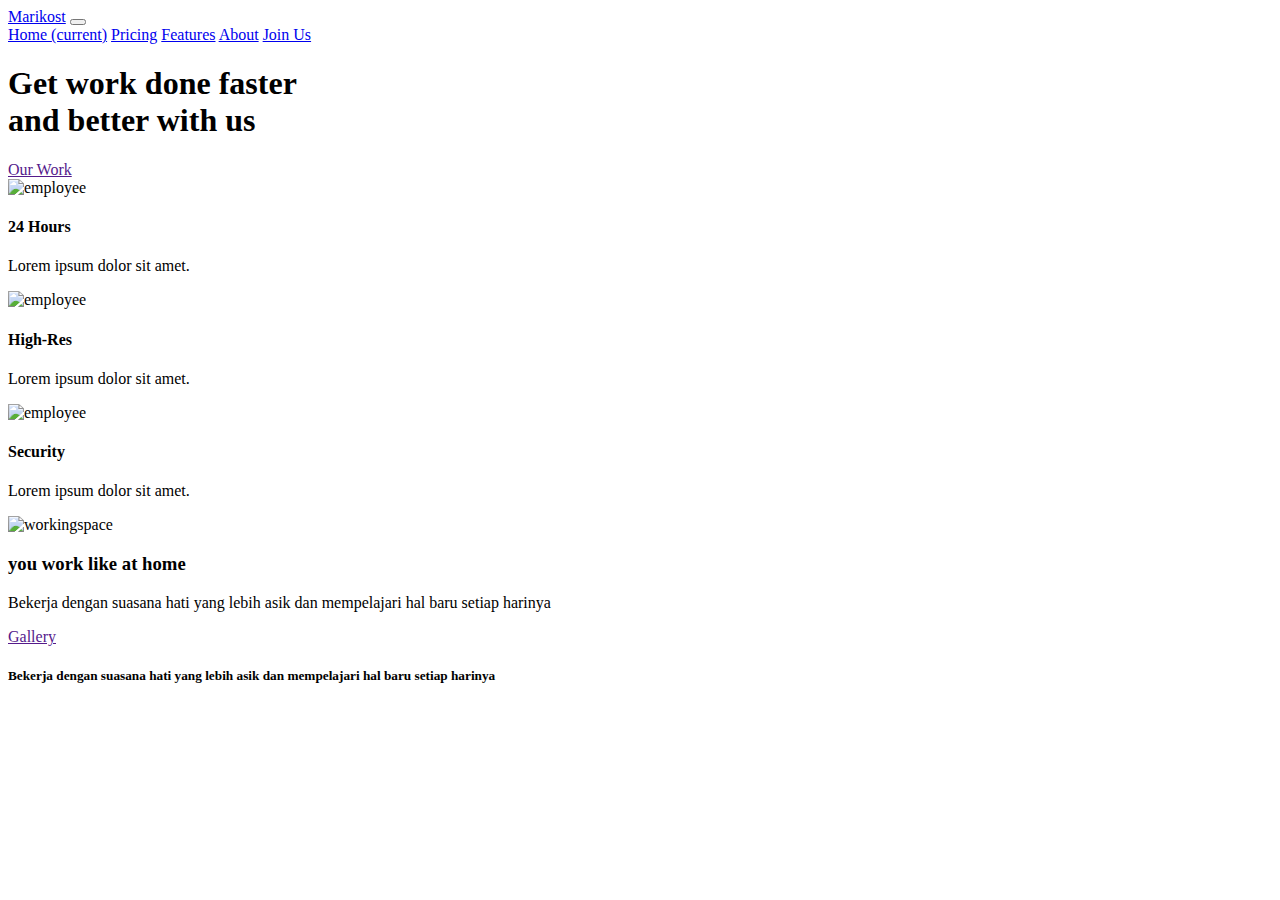
==== index.html @ 81aa9804 "hapus" ====
<!doctype html>
<html lang="en">
  <head>
    <!-- Required meta tags -->
    <meta charset="utf-8">
    <meta name="viewport" content="width=device-width, initial-scale=1, shrink-to-fit=no">

    <!-- Bootstrap CSS -->
    <link rel="stylesheet" href="https://stackpath.bootstrapcdn.com/bootstrap/4.1.3/css/bootstrap.min.css" integrity="sha384-MCw98/SFnGE8fJT3GXwEOngsV7Zt27NXFoaoApmYm81iuXoPkFOJwJ8ERdknLPMO" crossorigin="anonymous">
    <link rel="preconnect" href="https://fonts.googleapis.com">
    <link rel="preconnect" href="https://fonts.gstatic.com" crossorigin>
    <link href="https://fonts.googleapis.com/css2?family=Viga&display=swap" rel="stylesheet">

    <link rel="stylesheet" href="style.css">
    <title>Web Landing</title>
  </head>
  <body>
    <!-- AWAL NAVBAR -->
    <nav class="navbar navbar-expand-lg navbar-light">
      <div class="container">
        <a class="navbar-brand" href="#">Marikost</a>
        <button class="navbar-toggler" type="button" data-toggle="collapse" data-target="#navbarNavAltMarkup" aria-controls="navbarNavAltMarkup" aria-expanded="false" aria-label="Toggle navigation">
          <span class="navbar-toggler-icon"></span>
        </button>
        <div class="collapse navbar-collapse" id="navbarNavAltMarkup">
          <div class="navbar-nav ml-auto">
            <a class="nav-item nav-link active" href="#">Home <span class="sr-only">(current)</span></a>
            <a class="nav-item nav-link" href="#">Pricing</a>
            <a class="nav-item nav-link" href="#">Features</a>
            <a class="nav-item nav-link" href="#">About</a>
            <a class="nav-item btn btn-primary tombol" href="#">Join Us</a>
          </div>
        </div>
      </div>
    </nav>
    <!-- AKHIR NAVBAR -->

    <!-- JUMBOTRON -->
    <div class="jumbotron jumbotron-fluid">
      <div class="container">
        <h1 class="display-4">Get work done <span>faster</span><br> and <span>better</span> with us</h1>
        <a href="" class="btn btn-primary tombol">Our Work</a>
      </div>
    </div>
    
    <!-- AKHIR JUMOTRON -->

    <!-- container -->
    <div class="container">

      <!-- info panel -->
      <div class="row justify-content-center">
        <div class="col-10 info-panel">
          <div class="row">
            <div class="col-lg">
              <img src="img/employee.png" alt="employee" class="float-left" >
              <h4>24 Hours</h4>
              <p>Lorem ipsum dolor sit amet.</p>
            </div>
            <div class="col-lg">
              <img src="img/hires.png" alt="employee" class="float-left">
              <h4>High-Res</h4>
              <p>Lorem ipsum dolor sit amet.</p>
            </div>
            <div class="col-lg">
              <img src="img/security.png" alt="employee" class="float-left">
              <h4>Security</h4>
              <p>Lorem ipsum dolor sit amet.</p>
            </div>
          </div>
        </div>
      </div>
      <!-- akhir panel -->

      <div class="row workingspace">
        <div class="col-lg-6">
          <img src="img/workingspace.png" alt="workingspace" class="img-fluid">
        </div>
        <div class="col-lg-5">
          <h3>you <span>work</span> like at <span>home</span></h3>
          <p>Bekerja dengan suasana hati yang lebih asik dan mempelajari hal baru setiap harinya</p>
          <a href="" class="btn btn-primary tombol">Gallery</a>
        </div>
      </div>

      <!-- Testimony -->
      <section class="testmonial">
        <div class="row">
          <div class="col-lg-8">
            <h5>Bekerja dengan suasana hati yang lebih asik dan mempelajari hal baru setiap harinya</h5>
          </div>
        </div>
      </section>
      <!-- akhir testimoni -->

    </div>
    <!-- akhir container -->

    <!-- Optional JavaScript -->
    <!-- jQuery first, then Popper.js, then Bootstrap JS -->
    <script src="https://code.jquery.com/jquery-3.3.1.slim.min.js" integrity="sha384-q8i/X+965DzO0rT7abK41JStQIAqVgRVzpbzo5smXKp4YfRvH+8abtTE1Pi6jizo" crossorigin="anonymous"></script>
    <script src="https://cdnjs.cloudflare.com/ajax/libs/popper.js/1.14.3/umd/popper.min.js" integrity="sha384-ZMP7rVo3mIykV+2+9J3UJ46jBk0WLaUAdn689aCwoqbBJiSnjAK/l8WvCWPIPm49" crossorigin="anonymous"></script>
    <script src="https://stackpath.bootstrapcdn.com/bootstrap/4.1.3/js/bootstrap.min.js" integrity="sha384-ChfqqxuZUCnJSK3+MXmPNIyE6ZbWh2IMqE241rYiqJxyMiZ6OW/JmZQ5stwEULTy" crossorigin="anonymous"></script>
  </body>
</html>
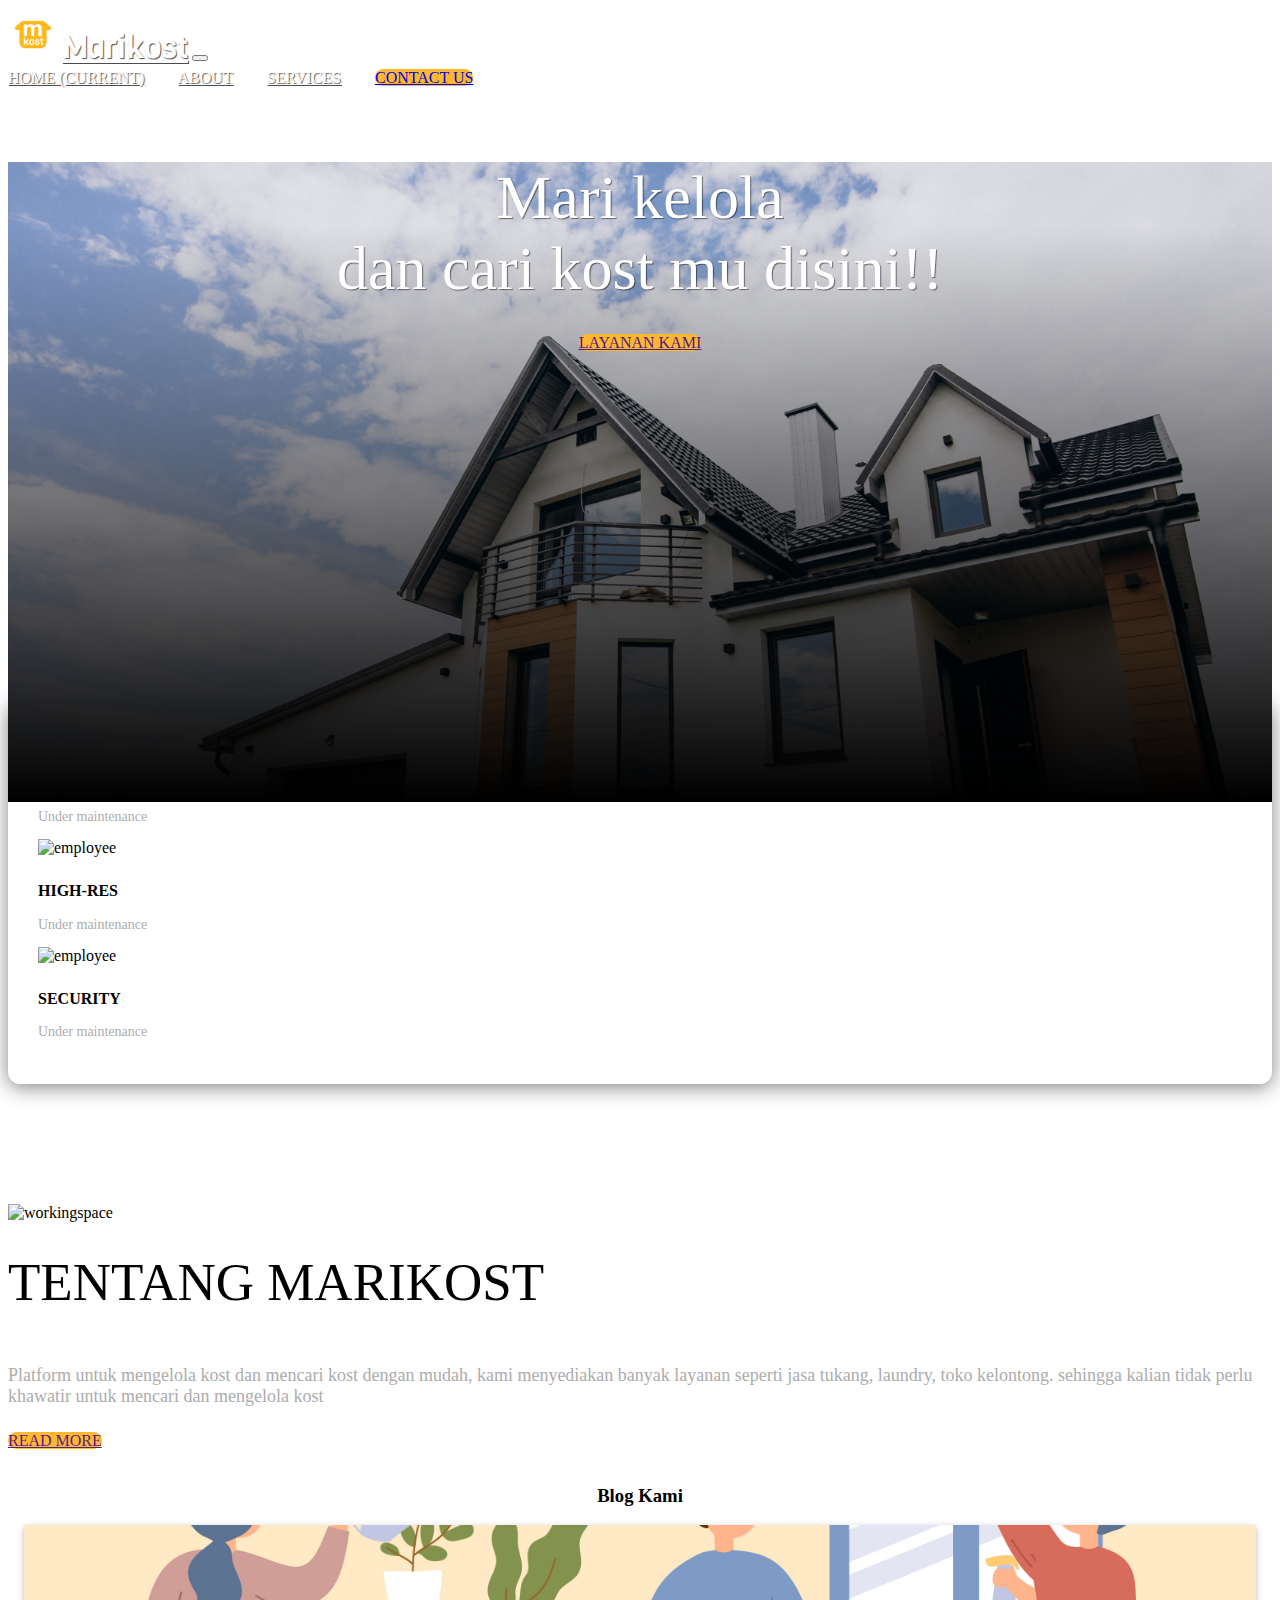
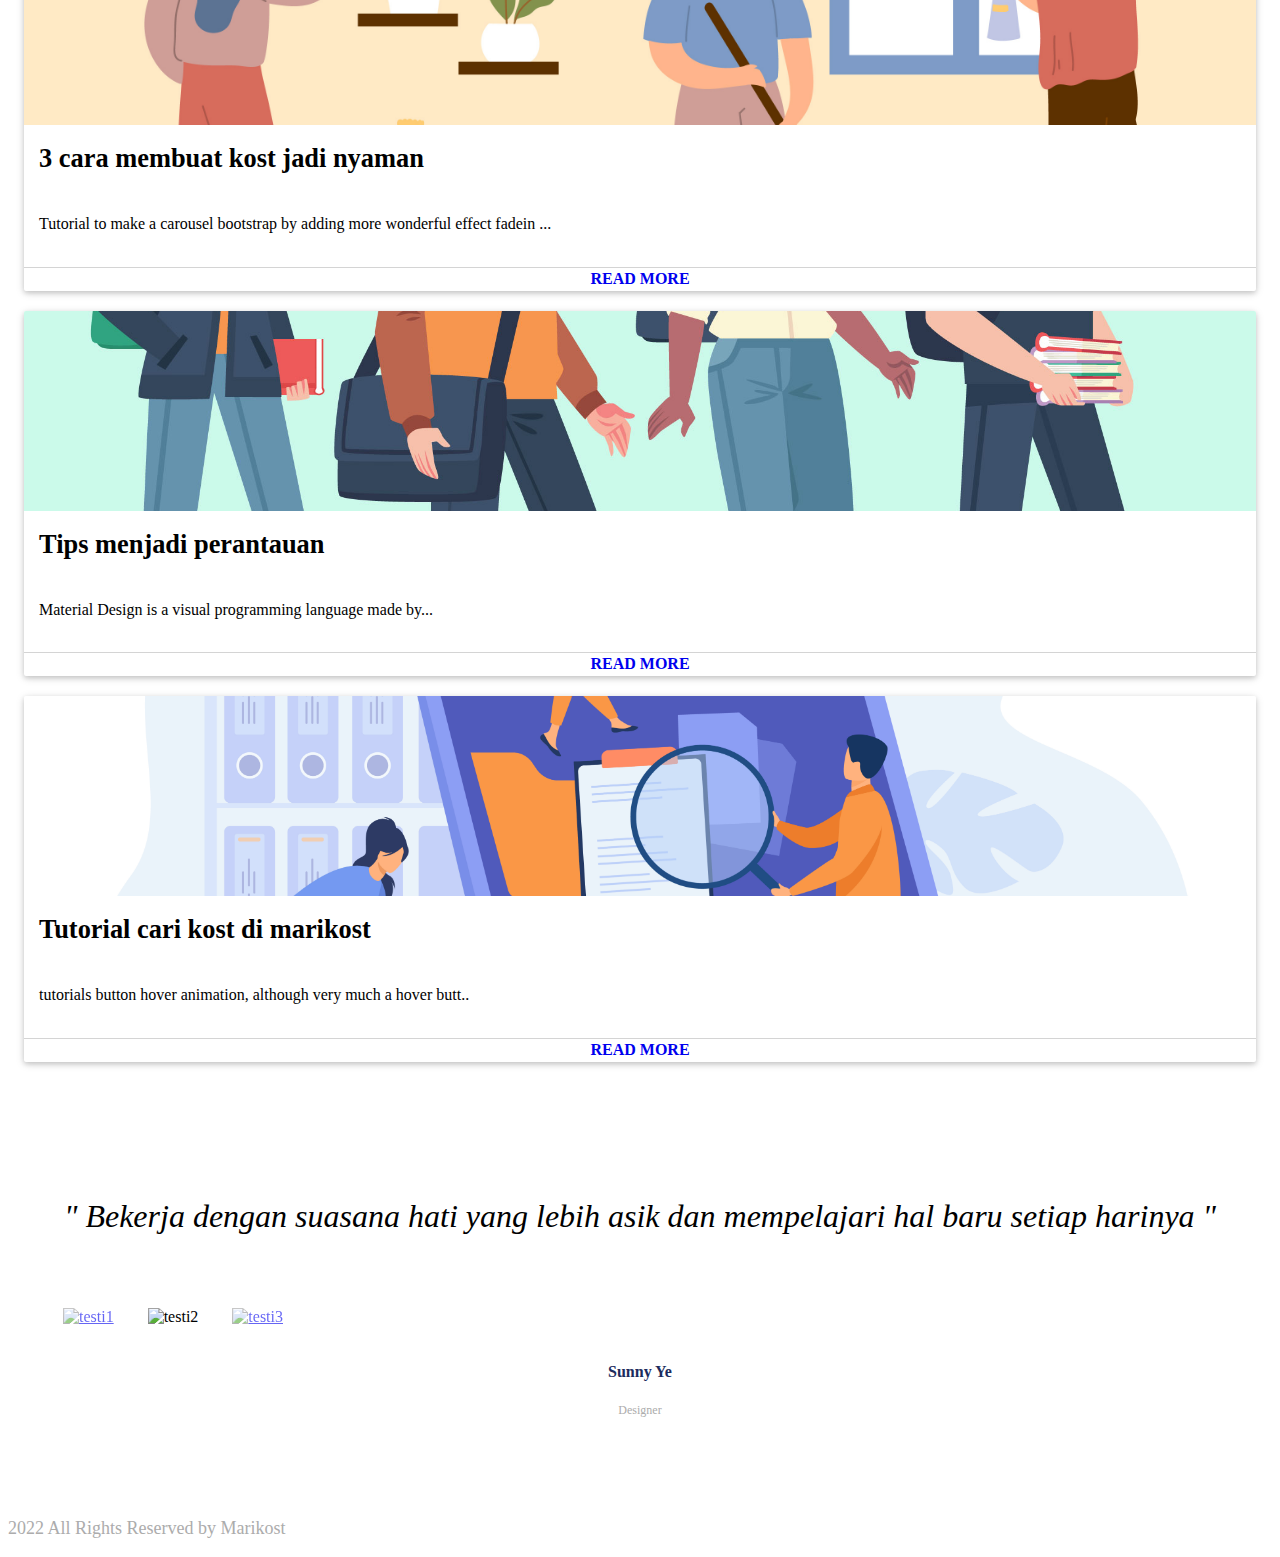
==== commit 30e486df: "first commit" ====
--- a/index.html
+++ b/index.html
@@ -12,12 +12,14 @@
     <link href="https://fonts.googleapis.com/css2?family=Viga&display=swap" rel="stylesheet">
 
     <link rel="stylesheet" href="style.css">
-    <title>Web Landing</title>
+    <title>Marikost App</title>
+    <link rel="icon" href="img/Logo MARIKOST.png" type="image/icon type" style="width: 1000px;">
   </head>
   <body>
     <!-- AWAL NAVBAR -->
     <nav class="navbar navbar-expand-lg navbar-light">
       <div class="container">
+        <img src="img/mk.png" alt="marikost" style="width: 50px;">
         <a class="navbar-brand" href="#">Marikost</a>
         <button class="navbar-toggler" type="button" data-toggle="collapse" data-target="#navbarNavAltMarkup" aria-controls="navbarNavAltMarkup" aria-expanded="false" aria-label="Toggle navigation">
           <span class="navbar-toggler-icon"></span>
@@ -25,10 +27,9 @@
         <div class="collapse navbar-collapse" id="navbarNavAltMarkup">
           <div class="navbar-nav ml-auto">
             <a class="nav-item nav-link active" href="#">Home <span class="sr-only">(current)</span></a>
-            <a class="nav-item nav-link" href="#">Pricing</a>
-            <a class="nav-item nav-link" href="#">Features</a>
             <a class="nav-item nav-link" href="#">About</a>
-            <a class="nav-item btn btn-primary tombol" href="#">Join Us</a>
+            <a class="nav-item nav-link" href="#">Services</a>
+            <a class="nav-item btn btn-dark tombol" href="#">Contact Us</a>
           </div>
         </div>
       </div>
@@ -38,11 +39,11 @@
     <!-- JUMBOTRON -->
     <div class="jumbotron jumbotron-fluid">
       <div class="container">
-        <h1 class="display-4">Get work done <span>faster</span><br> and <span>better</span> with us</h1>
-        <a href="" class="btn btn-primary tombol">Our Work</a>
+        <h1 class="display-4">Mari <span>kelola</span><br> dan <span>cari</span> kost mu disini!!</h1>
+        <a href="" class="btn btn-dark tombol">Layanan Kami</a>
       </div>
     </div>
-    
+
     <!-- AKHIR JUMOTRON -->
 
     <!-- container -->
@@ -55,43 +56,157 @@
             <div class="col-lg">
               <img src="img/employee.png" alt="employee" class="float-left" >
               <h4>24 Hours</h4>
-              <p>Lorem ipsum dolor sit amet.</p>
+              <p>Under maintenance</p>
             </div>
             <div class="col-lg">
               <img src="img/hires.png" alt="employee" class="float-left">
               <h4>High-Res</h4>
-              <p>Lorem ipsum dolor sit amet.</p>
+              <p>Under maintenance</p>
             </div>
             <div class="col-lg">
               <img src="img/security.png" alt="employee" class="float-left">
               <h4>Security</h4>
-              <p>Lorem ipsum dolor sit amet.</p>
+              <p>Under maintenance</p>
             </div>
           </div>
         </div>
       </div>
       <!-- akhir panel -->
+
+      <!-- Wokingspace -->
 
       <div class="row workingspace">
         <div class="col-lg-6">
           <img src="img/workingspace.png" alt="workingspace" class="img-fluid">
         </div>
-        <div class="col-lg-5">
-          <h3>you <span>work</span> like at <span>home</span></h3>
-          <p>Bekerja dengan suasana hati yang lebih asik dan mempelajari hal baru setiap harinya</p>
-          <a href="" class="btn btn-primary tombol">Gallery</a>
-        </div>
-      </div>
+        <div class="col-lg-6">
+          <h3><span>Tentang Marikost</span></h3>
+          <p>Platform untuk mengelola kost dan mencari kost dengan mudah, kami menyediakan banyak layanan seperti jasa tukang, laundry, toko kelontong. sehingga kalian tidak perlu khawatir untuk mencari dan mengelola kost</p>
+          <a href="" class="btn btn-dark tombol">Read more</a>
+        </div>
+      </div>
+
+      <!-- Akhir workingspace -->
+
+      <!-- Blog Card -->
+      
+      <section class="wrapper">
+        <div class="container-fostrap">
+          <div class="blog mt-5 mb-5">
+          <h3 class=""><span>Blog Kami</span></h3>
+        </div>
+            <!-- <div>
+                <img src="https://4.bp.blogspot.com/-7OHSFmygfYQ/VtLSb1xe8kI/AAAAAAAABjI/FxaRp5xW2JQ/s320/logo.png" class="fostrap-logo"/>
+                <h1 class="heading">
+                    Bootstrap Card Responsive 
+                </h1>
+            </div> -->
+            <div class="content">
+                <div class="container">
+                    <div class="row">
+                        <div class="col-xs-12 col-sm-4">
+                            <div class="card">
+                                <a class="img-card" href="http://www.fostrap.com/2016/03/bootstrap-3-carousel-fade-effect.html">
+                                <img src="img/blog1.jpg" />
+                              </a>
+                                <div class="card-content">
+                                    <h4 class="card-title">
+                                        <a href="http://www.fostrap.com/2016/03/bootstrap-3-carousel-fade-effect.html">3 cara membuat kost jadi nyaman                                      </a>
+                                    </h4>
+                                    <p class="">
+                                        Tutorial to make a carousel bootstrap by adding more wonderful effect fadein ...
+                                    </p>
+                                </div>
+                                <div class="card-read-more">
+                                    <a href="http://www.fostrap.com/2016/03/bootstrap-3-carousel-fade-effect.html" class="btn btn-link btn-block">
+                                        Read More
+                                    </a>
+                                </div>
+                            </div>
+                        </div>
+                        <div class="col-xs-12 col-sm-4">
+                            <div class="card">
+                                <a class="img-card" href="http://www.fostrap.com/2016/03/5-button-hover-animation-effects-css3.html">
+                                <img src="img/blog2.jpg" />
+                              </a>
+                                <div class="card-content">
+                                    <h4 class="card-title">
+                                        <a href="http://www.fostrap.com/2016/02/awesome-material-design-responsive-menu.html">Tips menjadi perantauan
+                                      </a>
+                                    </h4>
+                                    <p class="">
+                                        Material Design is a visual programming language made by...
+                                    </p>
+                                </div>
+                                <div class="card-read-more">
+                                    <a href="https://codepen.io/wisnust10/full/ZWERZK/" class="btn btn-link btn-block">
+                                        Read More
+                                    </a>
+                                </div>
+                            </div>
+                        </div>
+                        <div class="col-xs-12 col-sm-4">
+                            <div class="card">
+                                <a class="img-card" href="http://www.fostrap.com/2016/03/5-button-hover-animation-effects-css3.html">
+                                <img src="img/blog3.jpg" />
+                              </a>
+                                <div class="card-content">
+                                    <h4 class="card-title">
+                                        <a href="http://www.fostrap.com/2016/03/5-button-hover-animation-effects-css3.html">Tutorial cari kost di marikost
+                                      </a>
+                                    </h4>
+                                    <p class="">
+                                        tutorials button hover animation, although very much a hover butt..
+                                    </p>
+                                </div>
+                                <div class="card-read-more">
+                                    <a href="http://www.fostrap.com/2016/03/5-button-hover-animation-effects-css3.html" class="btn btn-link btn-block">
+                                        Read More
+                                    </a>
+                                </div>
+                            </div>
+                        </div>
+                    </div>
+                </div>
+            </div>
+        </div>
+    </section>
+      
+      <!-- Akhir Blog Card -->
 
       <!-- Testimony -->
-      <section class="testmonial">
-        <div class="row">
+      <section class="testimonial">
+        <div class="row justify-content-center">
           <div class="col-lg-8">
-            <h5>Bekerja dengan suasana hati yang lebih asik dan mempelajari hal baru setiap harinya</h5>
+            <h5>" Bekerja dengan suasana hati yang lebih asik dan mempelajari hal baru setiap harinya "</h5>
+          </div>
+        </div>
+
+        <div class="row justify-content-center">
+          <div class="col-lg-6 justify-content-center d-flex">
+            <figure class="figure">
+              <a href="#""><img src="img/img1.png" class="figure-img img-fluid rounded-circle" alt="testi1"></a>
+              <img src="img/img2.png" class="figure-img img-fluid rounded-circle utama" alt="testi2">
+              <a href="#"><img src="img/img3.png" class="figure-img img-fluid rounded-circle" alt="testi3"></a>
+              <figcaption class="figure-caption">
+                <h5>Sunny Ye</h5>
+                <p>Designer</p>
+              </figcaption>
+            </figure>
           </div>
         </div>
       </section>
       <!-- akhir testimoni -->
+
+      <!-- footer -->
+      <footer>
+        <div class="row footer">
+          <div class="col text-center">
+            <p>2022 All Rights Reserved by Marikost</p>
+          </div>
+        </div>
+      </footer>
+      <!-- Akhir footer -->
 
     </div>
     <!-- akhir container -->
--- a/style.css
+++ b/style.css
@@ -0,0 +1,287 @@
+/* navbar */
+.navbar {
+    position: relative;
+    z-index: 1;
+}
+
+.navbar-brand {
+    font-family: Viga;
+    font-size: 32px;
+}
+
+/* Utility */
+.tombol {
+    text-transform: uppercase;
+    border-radius: 40px;
+    background-color: #FFB82E;
+}
+
+.jumbotron {
+    background-image: url(img/bghouse.jpg);
+    background-size: cover;
+    height: 540px;
+    text-align: center;
+    position: relative;
+
+}
+
+.jumbotron .container {
+    z-index: 1;
+    position: relative;
+}
+
+.jumbotron::after {
+    content: "";
+    display: block;
+    width: 100%;
+    height: 90%;
+    position: absolute;
+    bottom: 0;
+    background-image: linear-gradient(to top, rgba(0,0,0,1), rgba(0,0,0,0));
+}
+
+
+
+.jumbotron .display-4 {
+    color: white;
+    margin-top: 150px;
+    font-weight: 200;
+    text-shadow: 1px 1px 1px rgba(0, 0, 0, 0.5);
+    font-size: 35px;
+    margin-bottom: 30px;
+}
+
+.jumbotron .display-4 span {
+    font-weight: 500;
+}
+
+.info-panel {
+    box-shadow: 0 3px 20px rgba(0, 0, 0, 0.5);
+    border-radius: 12px;
+    margin-top: -100px;
+    background-color: white;
+    padding: 30px;
+}
+
+.info-panel img {
+    width: 80px;
+    height: 80px;
+    margin-right: 20px;
+    margin-bottom: 20px;
+}
+
+.info-panel h4 {
+    font-size: 16px;
+    text-transform: uppercase;
+    font-weight: bold;
+    margin-top: 5px;
+}
+
+.info-panel p {
+    font-size: 14px;
+    color: #acacac;
+    margin-top: -5px;
+    font-weight: 200;
+}
+
+/* workingspace */
+.workingspace {
+    margin-top: 120px;
+    text-align: center;
+}
+
+.workingspace h3 {
+    font-size: 53px;
+    font-weight: 200;
+    text-transform: uppercase;
+    margin-top: 30px;
+}
+
+.workingspace h3 span {
+    font-weight: 500;
+}
+
+.workingspace p {
+    font-size: 18px;
+    color: #acacac;
+    font-weight: 200;
+    margin: 25px 0;
+}
+
+.testimonial {
+    margin-top: 100px;
+}
+
+.testimonial h5 {
+    text-align: center;
+    font-weight: 200;
+    font-style: italic;
+    font-size: 24px;
+}
+
+.testimonial figure img {
+    width: 60px;
+    margin: 20px 15px 10px;
+    opacity: 0.6;
+}
+
+.testimonial figure h5 {
+    font-size: 16px;
+    font-weight: bold;
+    font-style: normal;
+    color: #1c2c5d;
+}
+
+.testimonial figure p {
+    font-size: 12px;
+    color: #acacac;
+    margin-top: -5px !important;
+}
+
+.testimonial figcaption {
+    text-align: center;
+}
+
+.testimonial figure img.utama {
+    width: 90px;
+    opacity: 1;
+}
+
+/* footer */
+
+.footer p {
+    color: #acacac;
+    font-size: 18px;
+    margin-top: 100px ;
+}
+
+/* BLOG CARD */
+
+.wrapper {
+    display: table;
+    height: 100%;
+    width: 100%;
+  }
+  
+.container-fostrap {
+    display: table-cell;
+    padding: 1em;
+    text-align: center;
+    vertical-align: middle;
+  }
+.fostrap-logo {
+    width: 100px;
+    margin-bottom:15px
+  }
+h1.heading {
+    color: #fff;
+    font-size: 1.15em;
+    font-weight: 900;
+    margin: 0 0 0.5em;
+    color: #505050;
+  }
+@media (min-width: 450px) {
+    h1.heading {
+      font-size: 3.55em;
+    }
+  }
+@media (min-width: 760px) {
+    h1.heading {
+      font-size: 3.05em;
+    }
+  }
+@media (min-width: 900px) {
+    h1.heading {
+      font-size: 3.25em;
+      margin: 0 0 0.3em;
+    }
+  } 
+.card {
+    display: block; 
+      margin-bottom: 20px;
+      line-height: 1.42857143;
+      background-color: #fff;
+      border-radius: 2px;
+      box-shadow: 0 2px 5px 0 rgba(0,0,0,0.16),0 2px 10px 0 rgba(0,0,0,0.12); 
+      transition: box-shadow .25s; 
+  }
+.card:hover {
+    box-shadow: 0 8px 17px 0 rgba(0,0,0,0.2),0 6px 20px 0 rgba(0,0,0,0.19);
+  }
+.img-card {
+    width: 100%;
+    height:200px;
+    border-top-left-radius:2px;
+    border-top-right-radius:2px;
+    display:block;
+      overflow: hidden;
+  }
+.img-card img{
+    width: 100%;
+    height: 200px;
+    object-fit:cover; 
+    transition: all .25s ease;
+  } 
+.card-content {
+    padding:15px;
+    text-align:left;
+  }
+.card-title {
+    margin-top:0px;
+    font-weight: 700;
+    font-size: 1.65em;
+  }
+.card-title a {
+    color: #000;
+    text-decoration: none !important;
+  }
+.card-read-more {
+    border-top: 1px solid #D4D4D4;
+  }
+.card-read-more a {
+    text-decoration: none !important;
+    padding:10px;
+    font-weight:600;
+    text-transform: uppercase
+  }
+
+/* END CARD BLOG */
+
+/* Dekstop Version */
+@media (min-width: 992px) { 
+    .navbar-brand, .nav-link{
+        color: white !important;
+        text-shadow: 1px 1px 1px rgba(0, 0, 0, 0.7);
+    }
+    .nav-link {
+        text-transform: uppercase;
+        margin-right: 30px;
+    } 
+
+    .nav-link:hover::after {
+        content: '';
+        display: block;
+        border-bottom: 3px solid #FFB82E;
+        width: 50%;
+        margin: auto;
+        padding-bottom: 5px;
+        margin-bottom: -8px;
+    }
+
+    .jumbotron {
+        margin-top: -75px;
+        height: 640px;
+    }
+
+    .jumbotron .display-4{
+        font-size: 62px;
+    }
+
+    .workingspace {
+        text-align:left;
+    }
+
+    .testimonial h5 {
+        font-size: 32px;
+    }
+}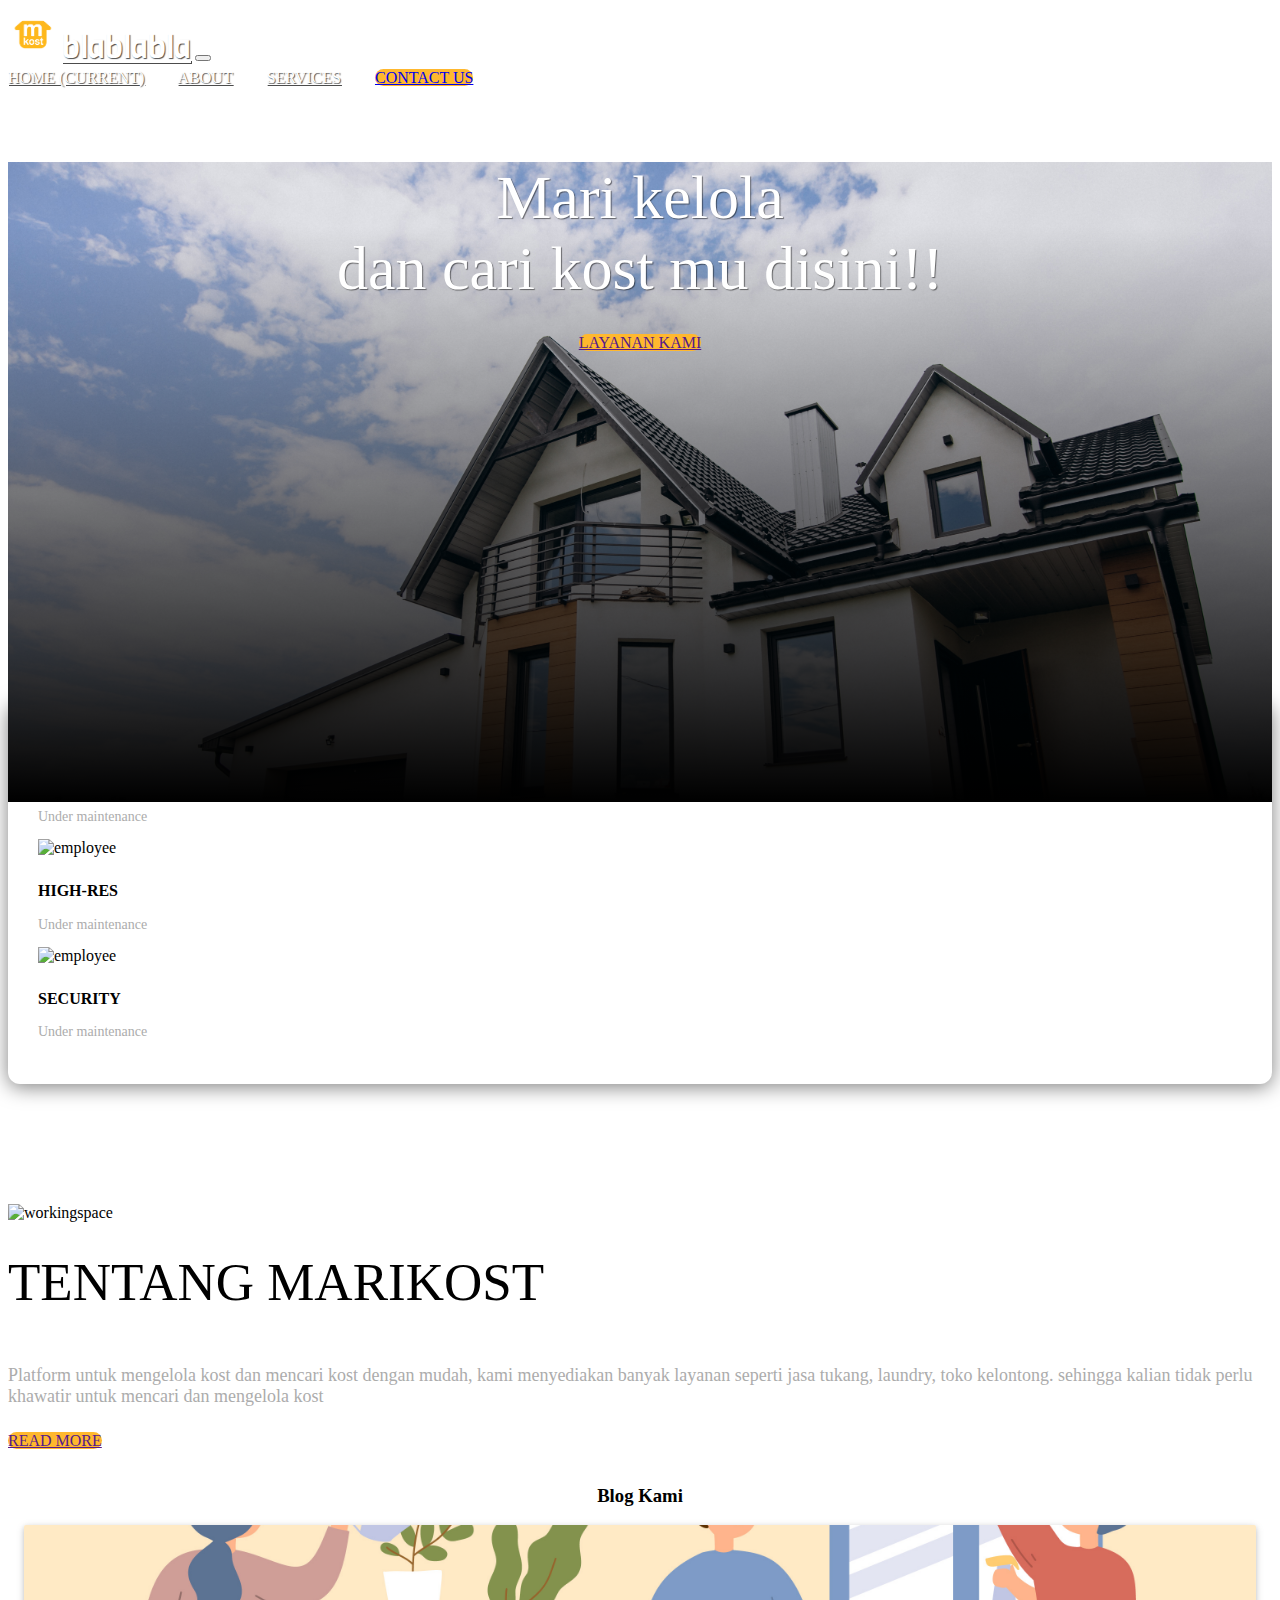
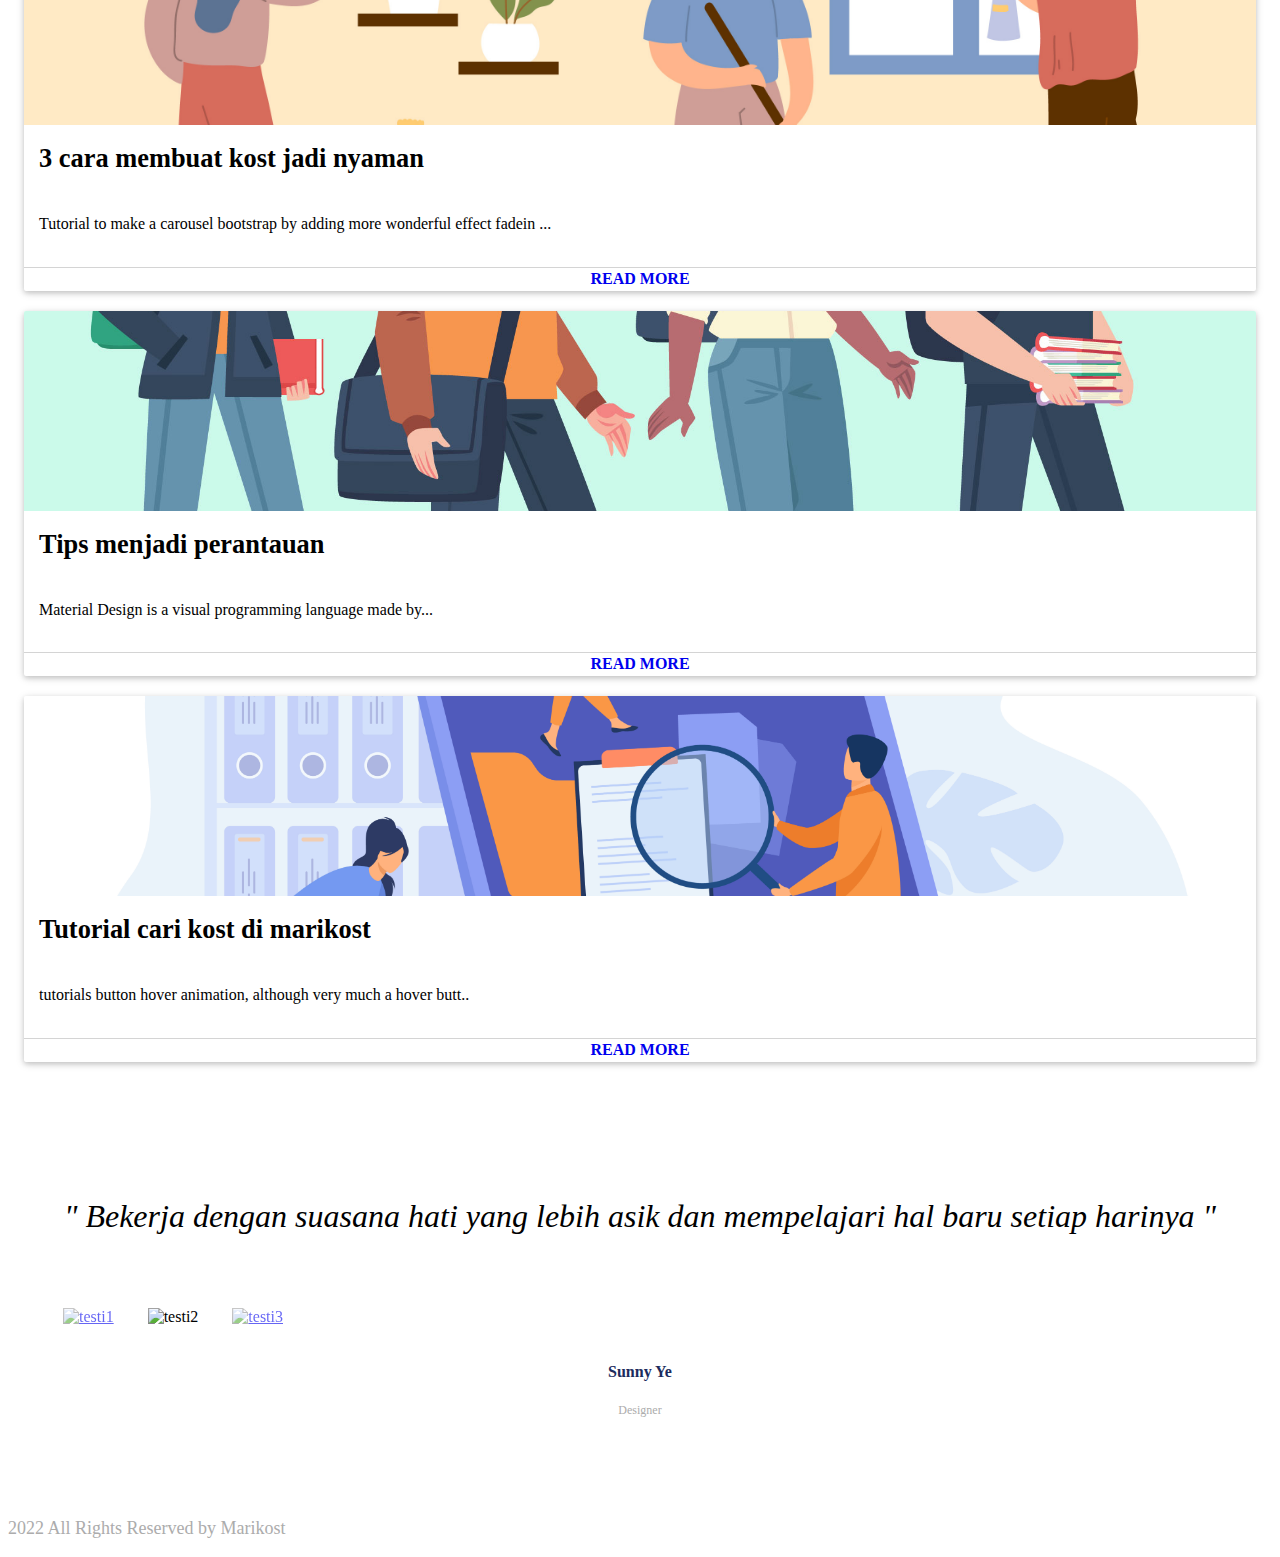
==== commit 16be858e: "ganti deskripsi" ====
--- a/index.html
+++ b/index.html
@@ -20,7 +20,7 @@
     <nav class="navbar navbar-expand-lg navbar-light">
       <div class="container">
         <img src="img/mk.png" alt="marikost" style="width: 50px;">
-        <a class="navbar-brand" href="#">Marikost</a>
+        <a class="navbar-brand" href="#">blablabla</a>
         <button class="navbar-toggler" type="button" data-toggle="collapse" data-target="#navbarNavAltMarkup" aria-controls="navbarNavAltMarkup" aria-expanded="false" aria-label="Toggle navigation">
           <span class="navbar-toggler-icon"></span>
         </button>
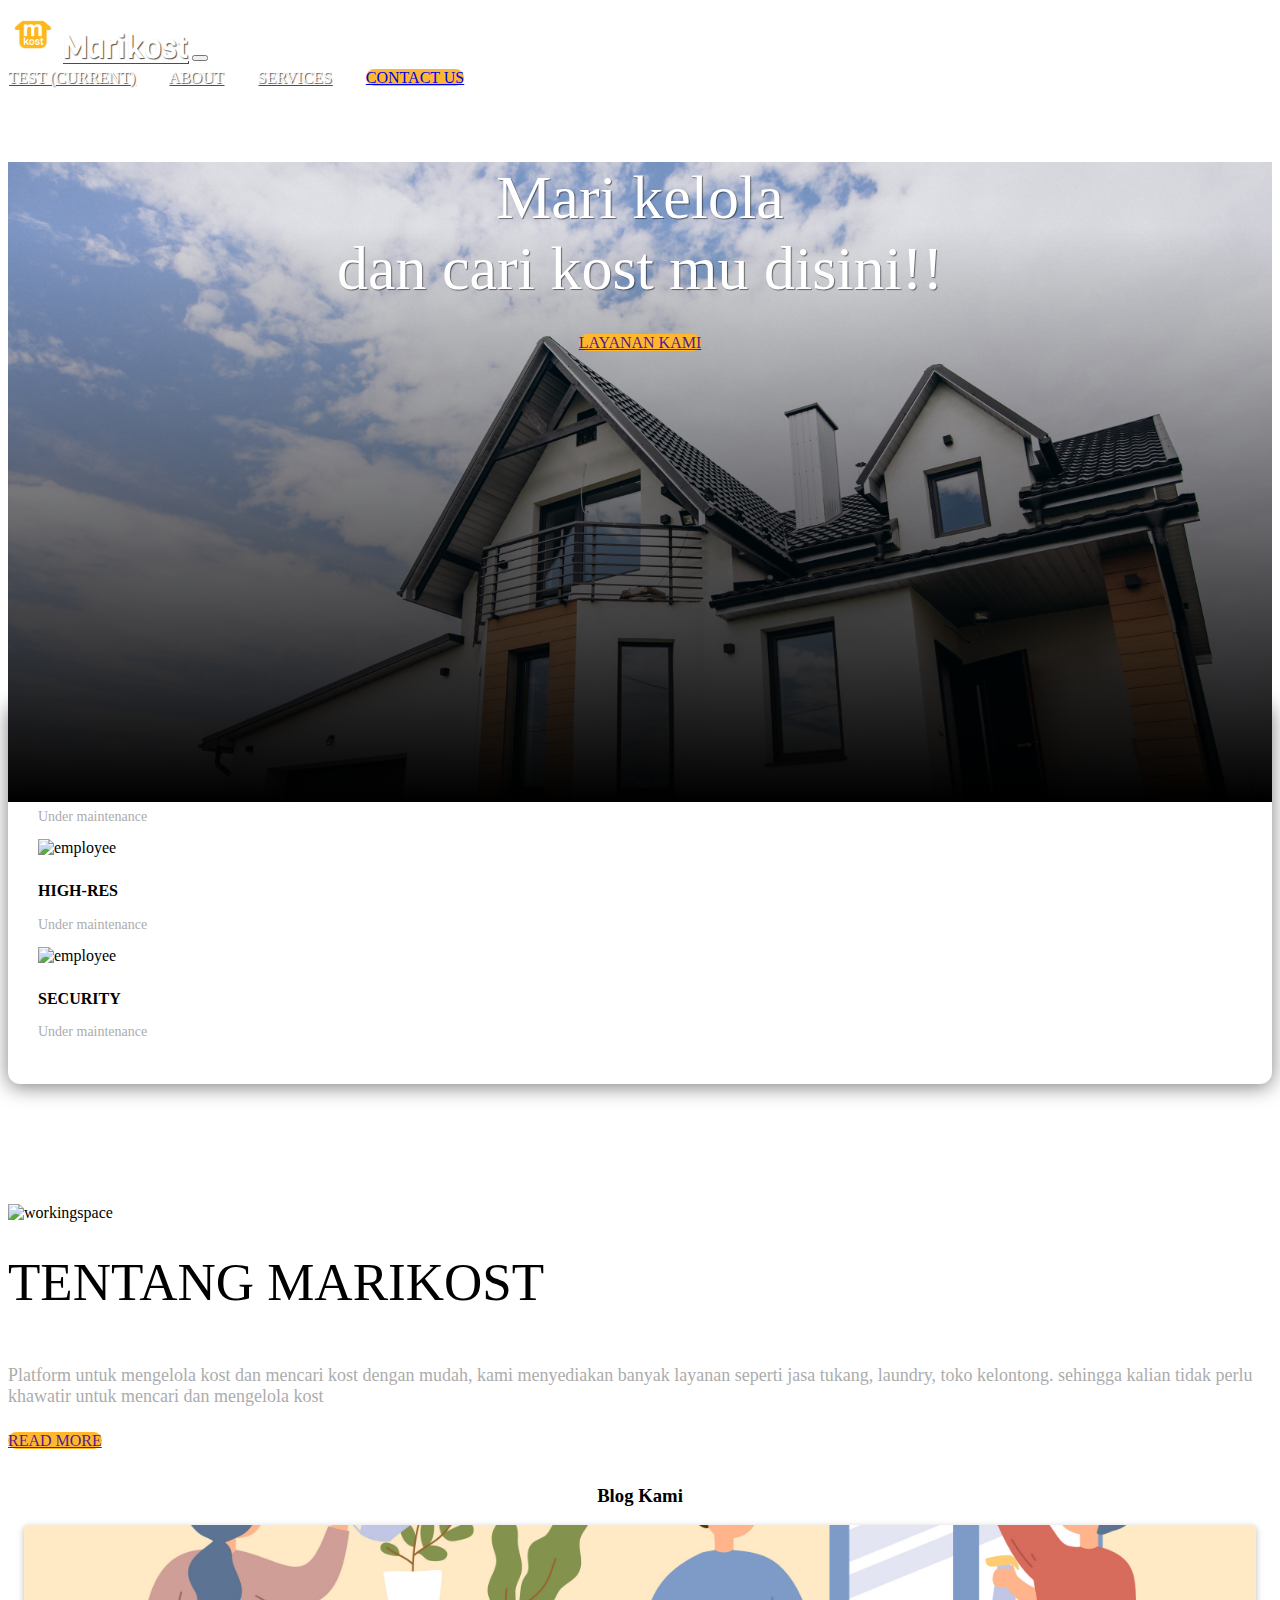
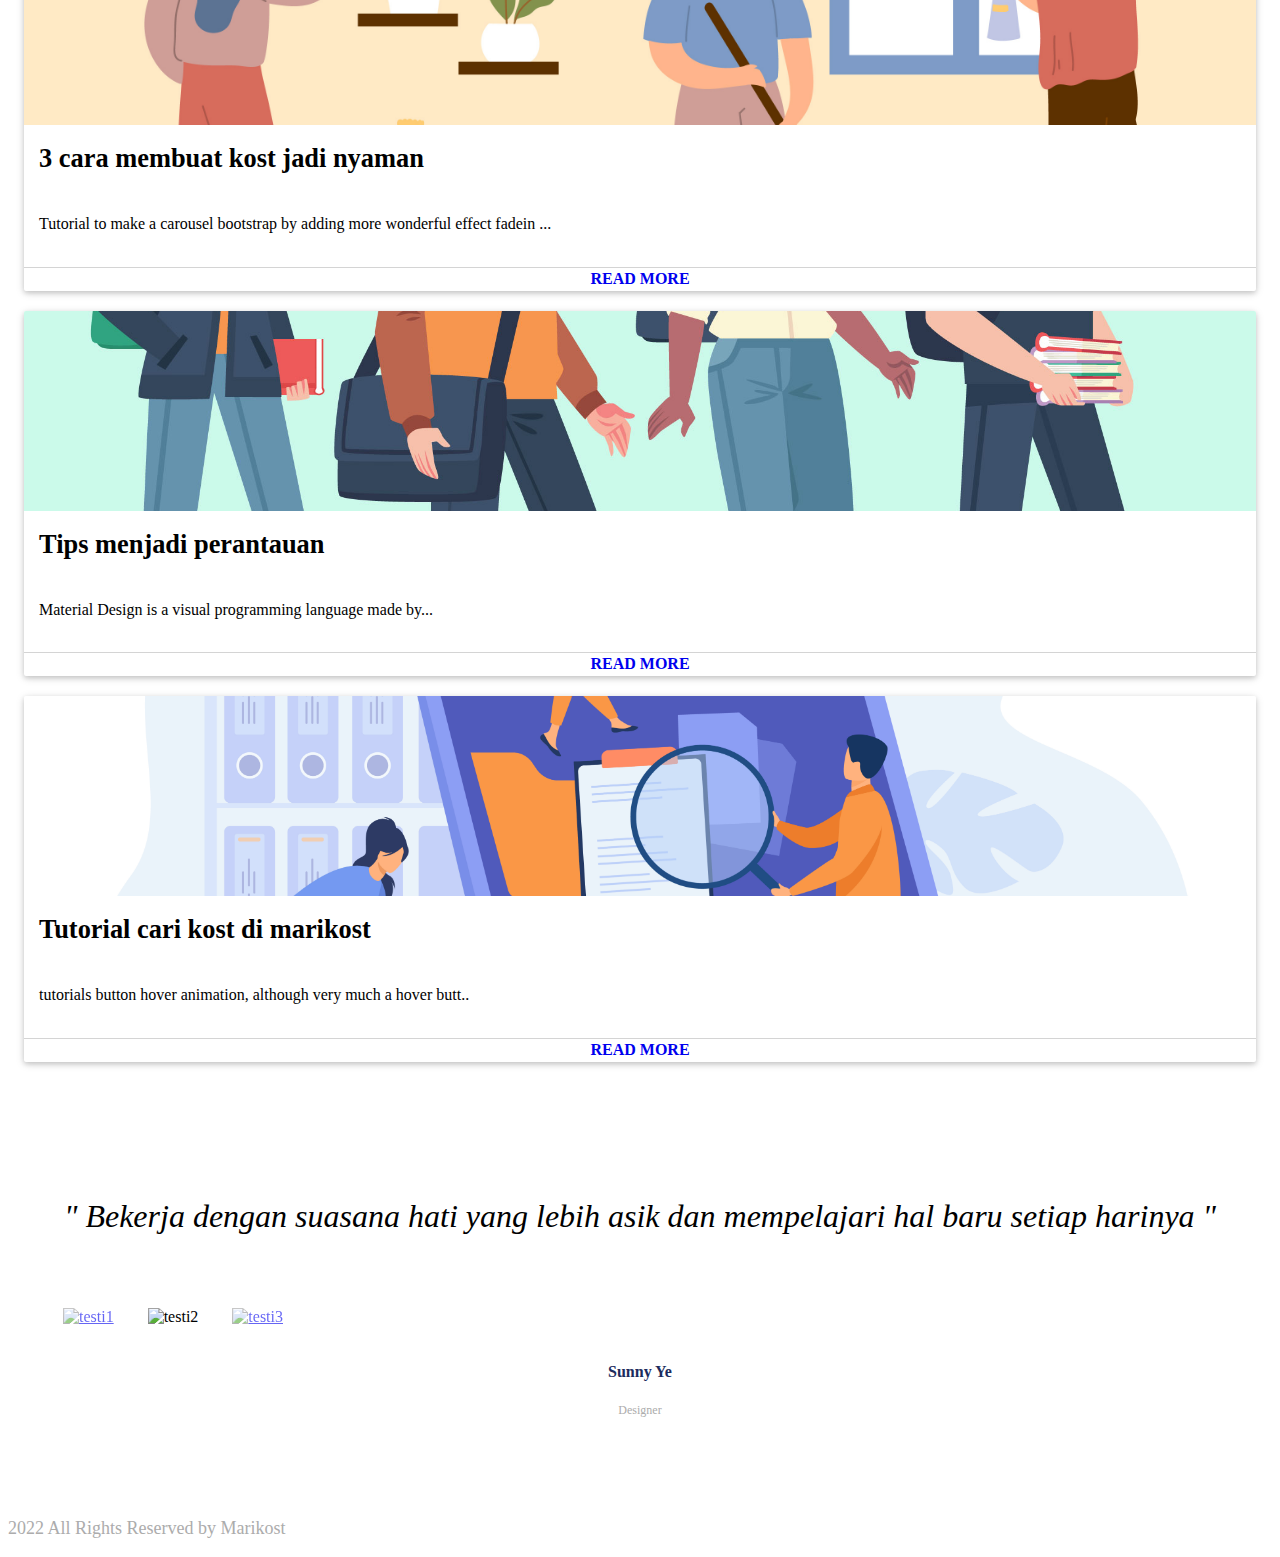
==== commit bfc36db9: "ubah dikit" ====
--- a/index.html
+++ b/index.html
@@ -20,13 +20,13 @@
     <nav class="navbar navbar-expand-lg navbar-light">
       <div class="container">
         <img src="img/mk.png" alt="marikost" style="width: 50px;">
-        <a class="navbar-brand" href="#">blablabla</a>
+        <a class="navbar-brand" href="#">Marikost</a>
         <button class="navbar-toggler" type="button" data-toggle="collapse" data-target="#navbarNavAltMarkup" aria-controls="navbarNavAltMarkup" aria-expanded="false" aria-label="Toggle navigation">
           <span class="navbar-toggler-icon"></span>
         </button>
         <div class="collapse navbar-collapse" id="navbarNavAltMarkup">
           <div class="navbar-nav ml-auto">
-            <a class="nav-item nav-link active" href="#">Home <span class="sr-only">(current)</span></a>
+            <a class="nav-item nav-link active" href="#">Test <span class="sr-only">(current)</span></a>
             <a class="nav-item nav-link" href="#">About</a>
             <a class="nav-item nav-link" href="#">Services</a>
             <a class="nav-item btn btn-dark tombol" href="#">Contact Us</a>
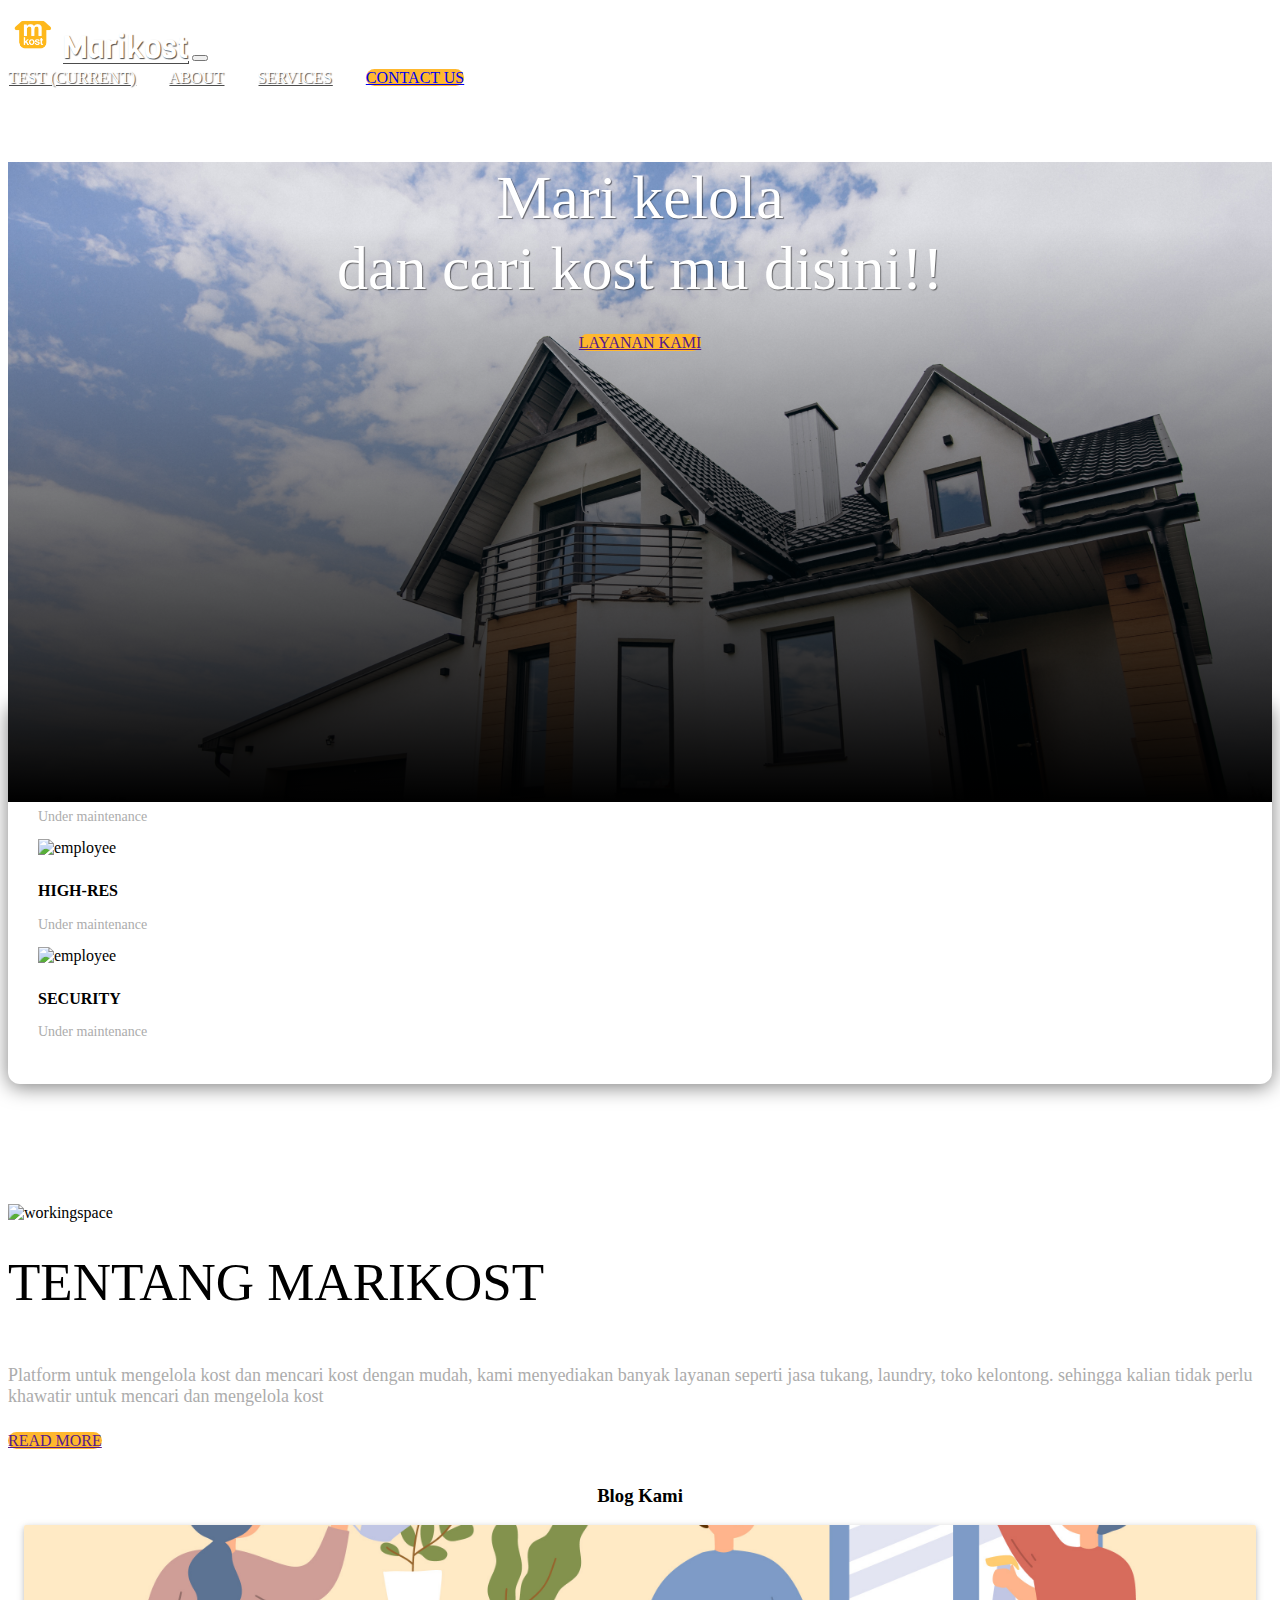
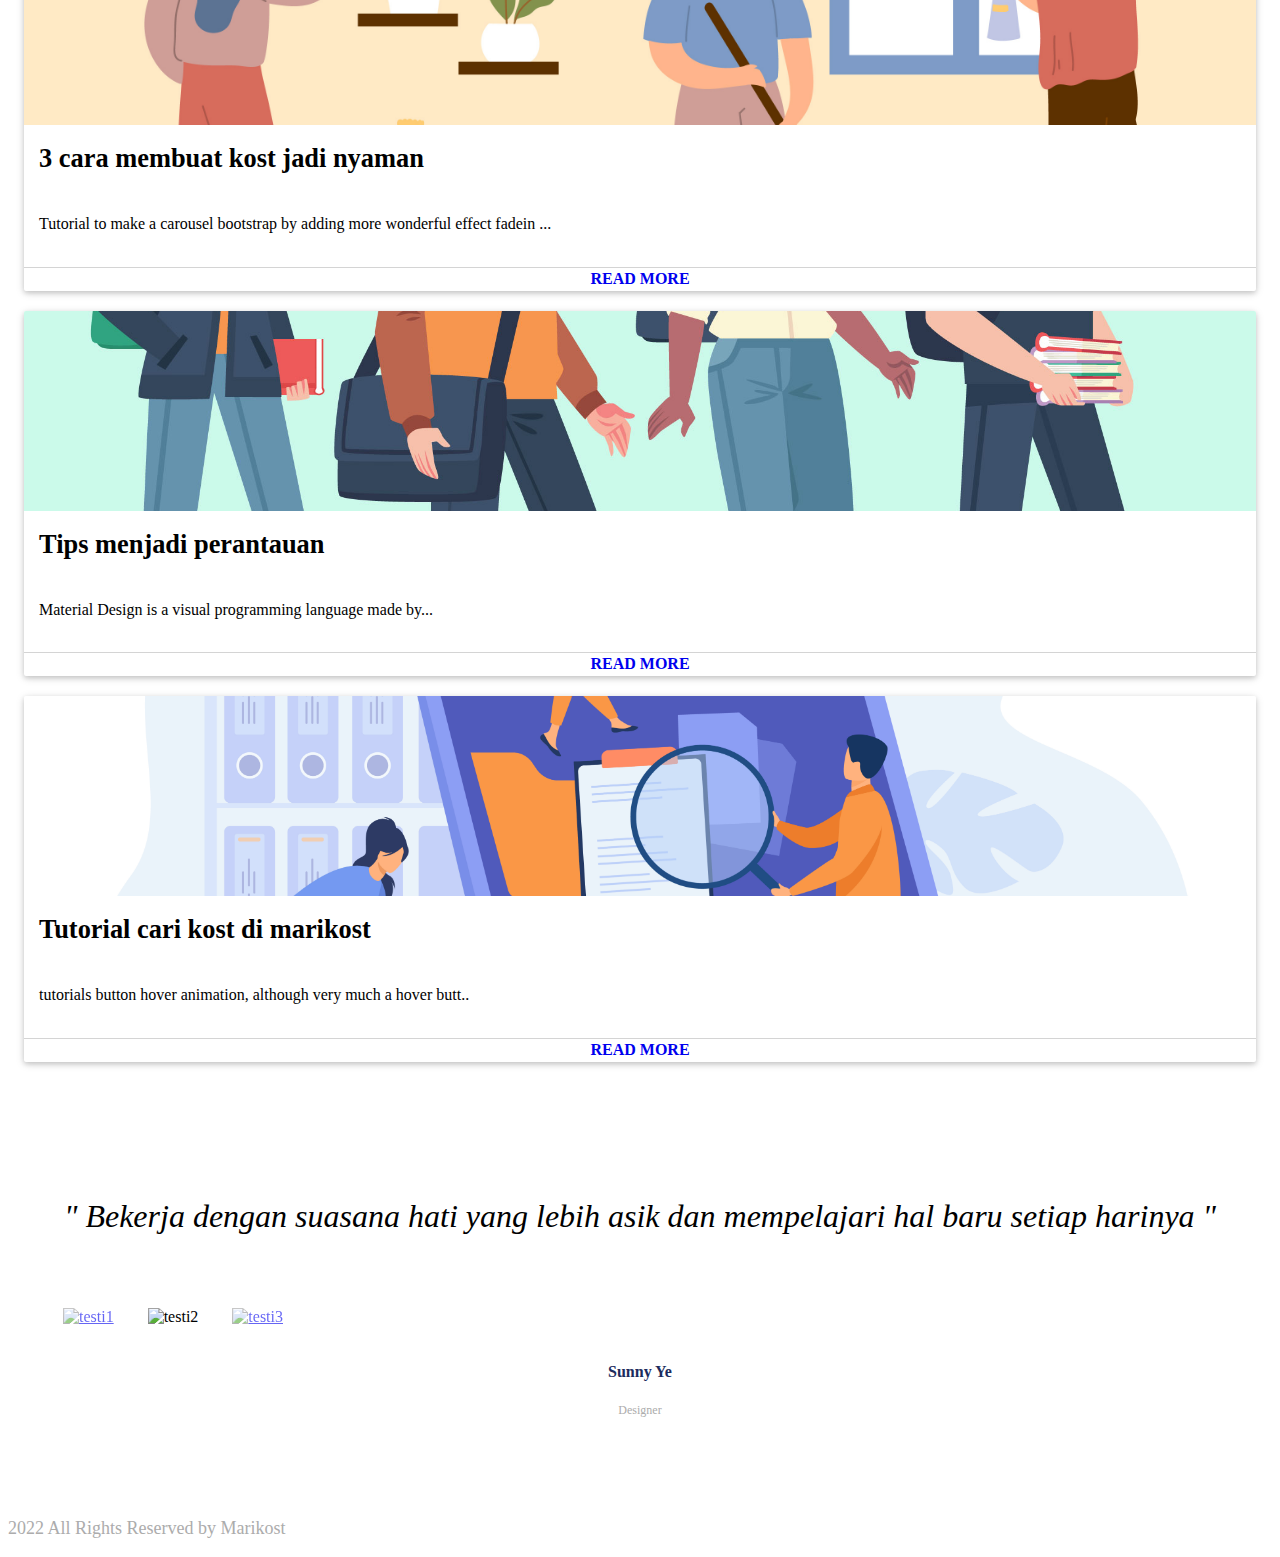
==== commit d8261a43: "balik semula" ====
--- a/index.html
+++ b/index.html
@@ -19,7 +19,7 @@
     <!-- AWAL NAVBAR -->
     <nav class="navbar navbar-expand-lg navbar-light">
       <div class="container">
-        <img src="img/mk.png" alt="marikost" style="width: 50px;">
+        <img src="img/Logo MARIKOST.png" alt="marikost" style="width: 50px;">
         <a class="navbar-brand" href="#">Marikost</a>
         <button class="navbar-toggler" type="button" data-toggle="collapse" data-target="#navbarNavAltMarkup" aria-controls="navbarNavAltMarkup" aria-expanded="false" aria-label="Toggle navigation">
           <span class="navbar-toggler-icon"></span>
--- a/style.css
+++ b/style.css
@@ -18,6 +18,7 @@
 
 .jumbotron {
     background-image: url(img/bghouse.jpg);
+    background-color: #FFB82E;
     background-size: cover;
     height: 540px;
     text-align: center;
@@ -161,89 +162,89 @@
     display: table;
     height: 100%;
     width: 100%;
-  }
-  
+}
+
 .container-fostrap {
     display: table-cell;
     padding: 1em;
     text-align: center;
     vertical-align: middle;
-  }
+}
 .fostrap-logo {
     width: 100px;
     margin-bottom:15px
-  }
+}
 h1.heading {
     color: #fff;
     font-size: 1.15em;
     font-weight: 900;
     margin: 0 0 0.5em;
     color: #505050;
-  }
+}
 @media (min-width: 450px) {
     h1.heading {
-      font-size: 3.55em;
-    }
-  }
+    font-size: 3.55em;
+    }
+}
 @media (min-width: 760px) {
     h1.heading {
-      font-size: 3.05em;
-    }
-  }
+    font-size: 3.05em;
+    }
+}
 @media (min-width: 900px) {
     h1.heading {
-      font-size: 3.25em;
-      margin: 0 0 0.3em;
-    }
-  } 
+    font-size: 3.25em;
+    margin: 0 0 0.3em;
+    }
+} 
 .card {
     display: block; 
-      margin-bottom: 20px;
-      line-height: 1.42857143;
-      background-color: #fff;
-      border-radius: 2px;
-      box-shadow: 0 2px 5px 0 rgba(0,0,0,0.16),0 2px 10px 0 rgba(0,0,0,0.12); 
-      transition: box-shadow .25s; 
-  }
+    margin-bottom: 20px;
+    line-height: 1.42857143;
+    background-color: #fff;
+    border-radius: 2px;
+    box-shadow: 0 2px 5px 0 rgba(0,0,0,0.16),0 2px 10px 0 rgba(0,0,0,0.12); 
+    transition: box-shadow .25s; 
+}
 .card:hover {
     box-shadow: 0 8px 17px 0 rgba(0,0,0,0.2),0 6px 20px 0 rgba(0,0,0,0.19);
-  }
+}
 .img-card {
     width: 100%;
     height:200px;
     border-top-left-radius:2px;
     border-top-right-radius:2px;
     display:block;
-      overflow: hidden;
-  }
+    overflow: hidden;
+}
 .img-card img{
     width: 100%;
     height: 200px;
     object-fit:cover; 
     transition: all .25s ease;
-  } 
+} 
 .card-content {
     padding:15px;
     text-align:left;
-  }
+}
 .card-title {
     margin-top:0px;
     font-weight: 700;
     font-size: 1.65em;
-  }
+}
 .card-title a {
     color: #000;
     text-decoration: none !important;
-  }
+}
 .card-read-more {
     border-top: 1px solid #D4D4D4;
-  }
+}
 .card-read-more a {
     text-decoration: none !important;
     padding:10px;
     font-weight:600;
     text-transform: uppercase
-  }
+}
 
 /* END CARD BLOG */
 
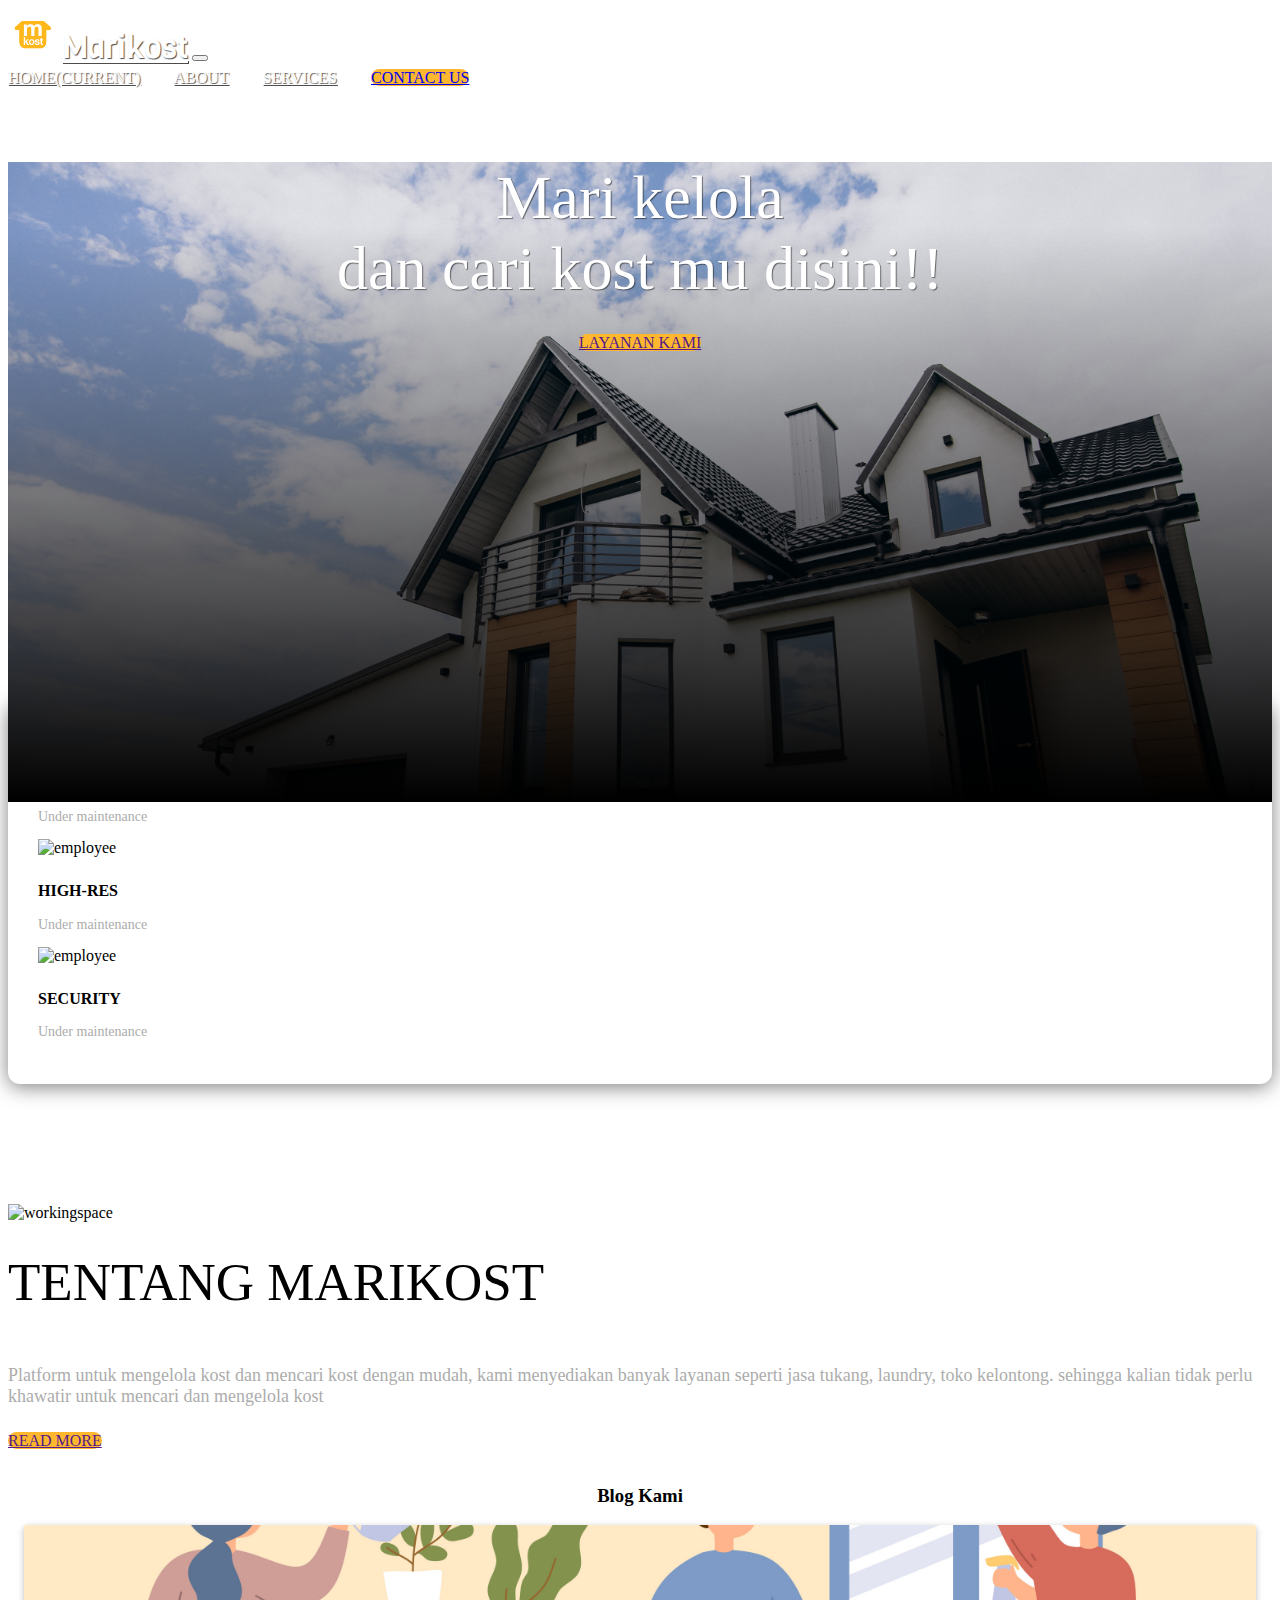
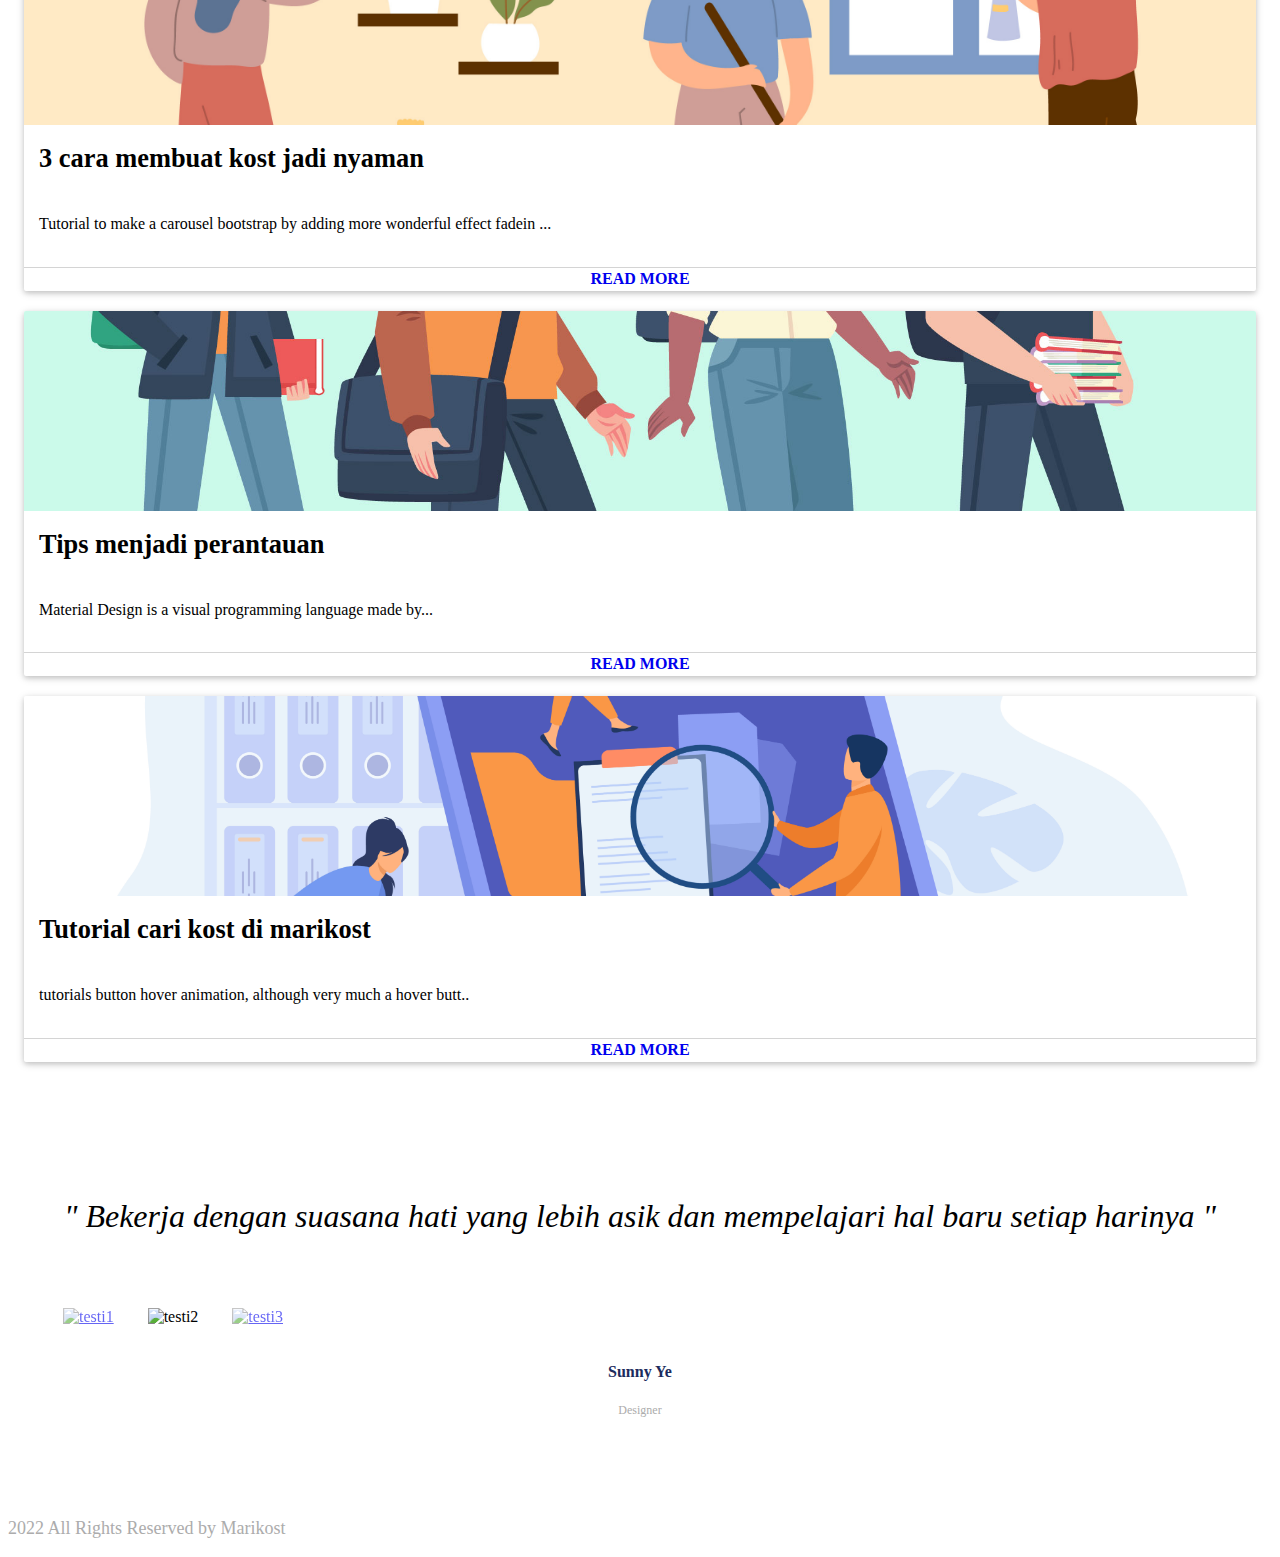
==== commit 38aac76f: "revisi header" ====
--- a/index.html
+++ b/index.html
@@ -26,7 +26,7 @@
         </button>
         <div class="collapse navbar-collapse" id="navbarNavAltMarkup">
           <div class="navbar-nav ml-auto">
-            <a class="nav-item nav-link active" href="#">Test <span class="sr-only">(current)</span></a>
+            <a class="nav-item nav-link active" href="#">Home<span class="sr-only">(current)</span></a>
             <a class="nav-item nav-link" href="#">About</a>
             <a class="nav-item nav-link" href="#">Services</a>
             <a class="nav-item btn btn-dark tombol" href="#">Contact Us</a>
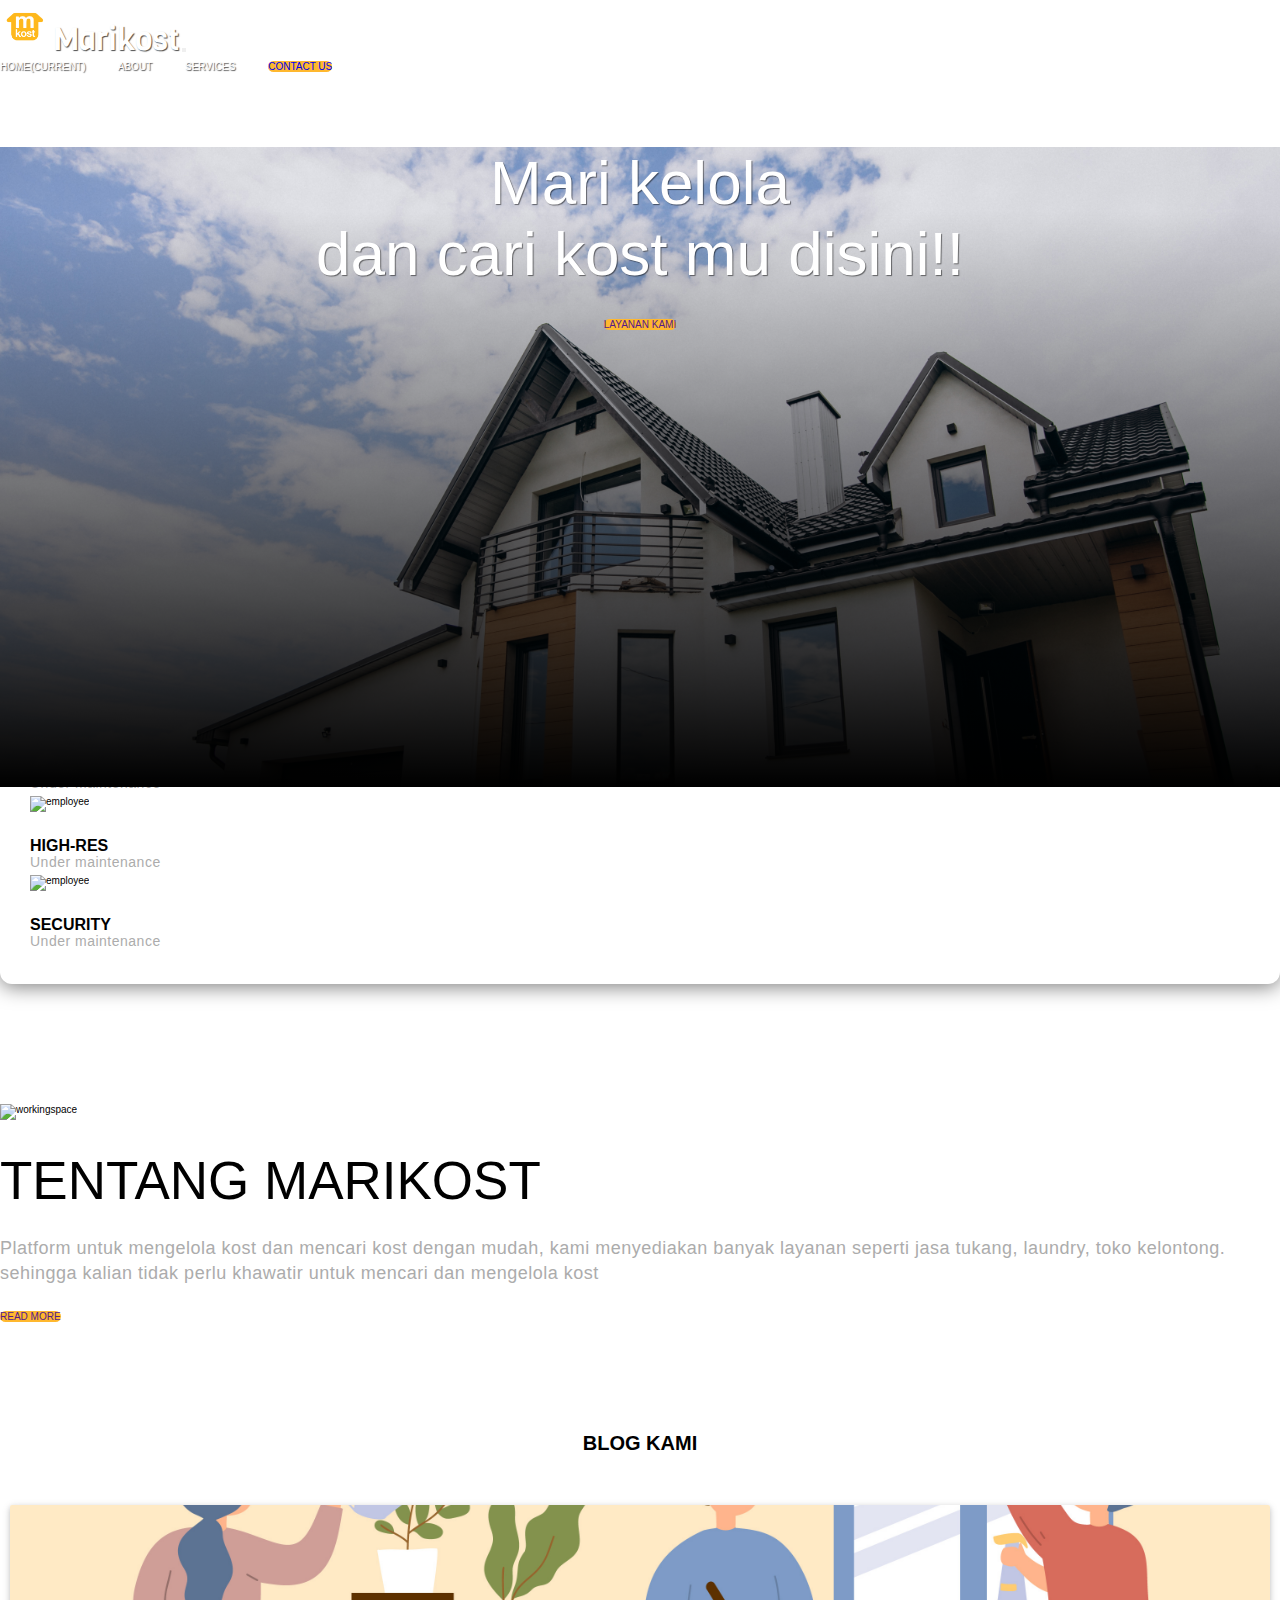
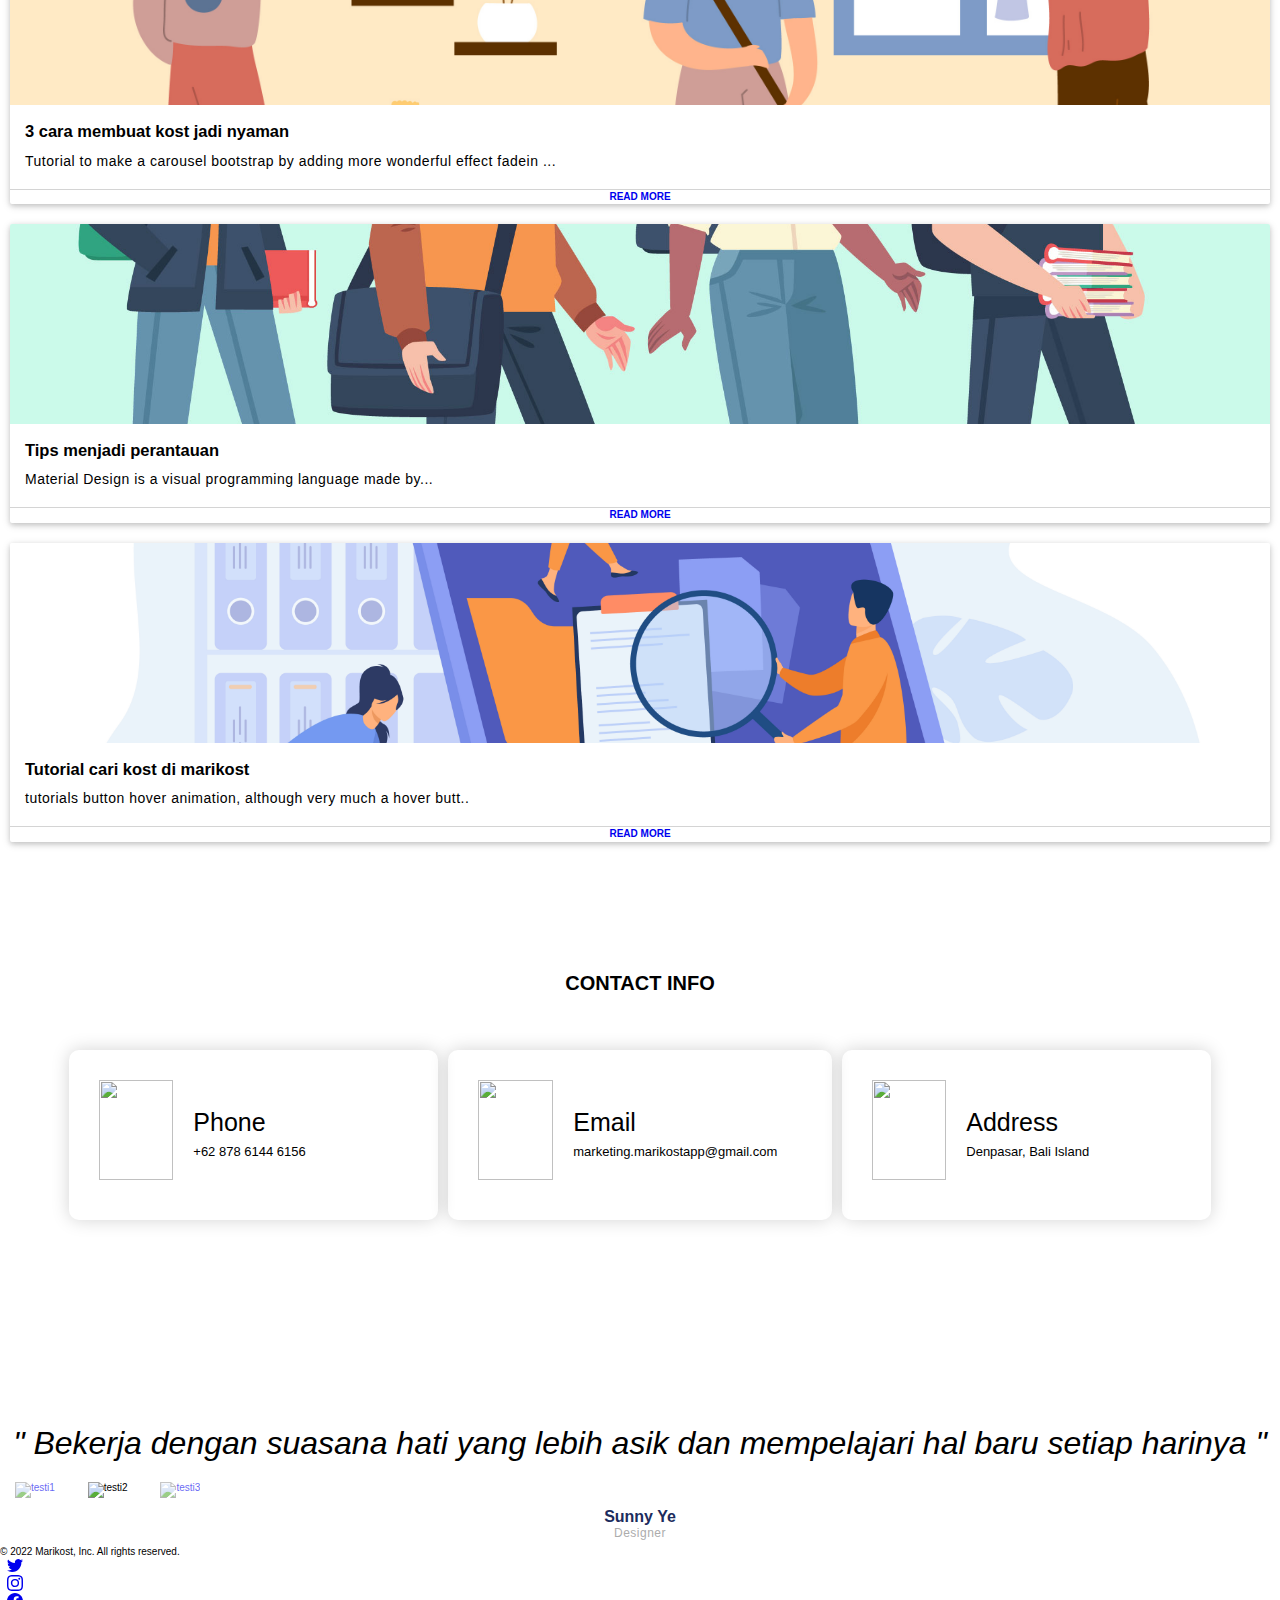
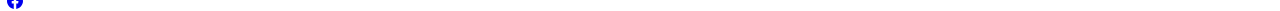
==== commit 9e251a57: "adding contact info" ====
--- a/index.html
+++ b/index.html
@@ -3,6 +3,13 @@
   <head>
     <!-- Required meta tags -->
     <meta charset="utf-8">
+        <!-- Favicons -->
+<link rel="apple-touch-icon" href="/docs/5.2/assets/img/favicons/apple-touch-icon.png" sizes="180x180">
+<link rel="icon" href="/docs/5.2/assets/img/favicons/favicon-32x32.png" sizes="32x32" type="image/png">
+<link rel="icon" href="/docs/5.2/assets/img/favicons/favicon-16x16.png" sizes="16x16" type="image/png">
+<link rel="manifest" href="/docs/5.2/assets/img/favicons/manifest.json">
+<link rel="mask-icon" href="/docs/5.2/assets/img/favicons/safari-pinned-tab.svg" color="#712cf9">
+<link rel="icon" href="/docs/5.2/assets/img/favicons/favicon.ico">
     <meta name="viewport" content="width=device-width, initial-scale=1, shrink-to-fit=no">
 
     <!-- Bootstrap CSS -->
@@ -29,7 +36,7 @@
             <a class="nav-item nav-link active" href="#">Home<span class="sr-only">(current)</span></a>
             <a class="nav-item nav-link" href="#">About</a>
             <a class="nav-item nav-link" href="#">Services</a>
-            <a class="nav-item btn btn-dark tombol" href="#">Contact Us</a>
+            <a class="nav-item btn btn-dark tombol" href="#contact">Contact Us</a>
           </div>
         </div>
       </div>
@@ -92,8 +99,8 @@
       
       <section class="wrapper">
         <div class="container-fostrap">
-          <div class="blog mt-5 mb-5">
-          <h3 class=""><span>Blog Kami</span></h3>
+          <div style="margin-top: 100px; margin-bottom: 50px;">
+          <h1 class="section-title">Blog Kami</h1>
         </div>
             <!-- <div>
                 <img src="https://4.bp.blogspot.com/-7OHSFmygfYQ/VtLSb1xe8kI/AAAAAAAABjI/FxaRp5xW2JQ/s320/logo.png" class="fostrap-logo"/>
@@ -173,6 +180,41 @@
     </section>
       
       <!-- Akhir Blog Card -->
+      
+      <!-- Contact Section -->
+  <section id="contact">
+    <div class="contact container">
+      <div>
+        <h1 class="section-title" style="margin-bottom: 50px;">Contact Info</h1>
+      </div>
+      <div class="contact-items">
+        <div class="contact-item">
+          <div class="icon"><img src="https://img.icons8.com/bubbles/100/000000/phone.png" /></div>
+          <div class="contact-info">
+            <h1>Phone</h1>
+            <h2>+62 878 6144 6156</h2>
+            <!-- <h2>+1 234 123 1234</h2> -->
+          </div>
+        </div>
+        <div class="contact-item">
+          <div class="icon"><img src="https://img.icons8.com/bubbles/100/000000/new-post.png" /></div>
+          <div class="contact-info">
+            <h1>Email</h1>
+            <h2>marketing.marikostapp@gmail.com</h2>
+            <!-- <h2>abcd@gmail.com</h2> -->
+          </div>
+        </div>
+        <div class="contact-item">
+          <div class="icon"><img src="https://img.icons8.com/bubbles/100/000000/map-marker.png" /></div>
+          <div class="contact-info">
+            <h1>Address</h1>
+            <h2>Denpasar, Bali Island</h2>
+          </div>
+        </div>
+      </div>
+    </div>
+  </section>
+  <!-- End Contact Section -->
 
       <!-- Testimony -->
       <section class="testimonial">
@@ -199,13 +241,37 @@
       <!-- akhir testimoni -->
 
       <!-- footer -->
-      <footer>
+
+      <!-- <div class="container"> -->
+  <footer class="d-flex flex-wrap justify-content-between align-items-center py-3 my-4 border-top">
+    <div class="col-md-4 d-flex align-items-center">
+      <a href="/" class="mb-3 me-2 mb-md-0 text-muted text-decoration-none lh-1">
+        <!-- <img src="img/Logo MARIKOST.png" alt="marikost" style="width: 30px;"> -->
+      </a>
+      <span class="mb-3 mb-md-0 text-muted">&copy; 2022 Marikost, Inc. All rights reserved.</span>
+    </div>
+
+    <ul class="nav col-md-4 justify-content-end list-unstyled d-flex">
+      <li class="ms-3"><a class="text-muted" href="#"><svg xmlns="http://www.w3.org/2000/svg" width="30" height="16" fill="currentColor" class="bi bi-twitter" viewBox="0 0 16 16">
+        <path d="M5.026 15c6.038 0 9.341-5.003 9.341-9.334 0-.14 0-.282-.006-.422A6.685 6.685 0 0 0 16 3.542a6.658 6.658 0 0 1-1.889.518 3.301 3.301 0 0 0 1.447-1.817 6.533 6.533 0 0 1-2.087.793A3.286 3.286 0 0 0 7.875 6.03a9.325 9.325 0 0 1-6.767-3.429 3.289 3.289 0 0 0 1.018 4.382A3.323 3.323 0 0 1 .64 6.575v.045a3.288 3.288 0 0 0 2.632 3.218 3.203 3.203 0 0 1-.865.115 3.23 3.23 0 0 1-.614-.057 3.283 3.283 0 0 0 3.067 2.277A6.588 6.588 0 0 1 .78 13.58a6.32 6.32 0 0 1-.78-.045A9.344 9.344 0 0 0 5.026 15z"/>
+      </svg></a></li>
+      <li class="ms-3"><a class="text-muted" href="https://www.instagram.com/marikostapp/" target="_blank"><svg xmlns="http://www.w3.org/2000/svg" width="30" height="16" fill="currentColor" class="bi bi-instagram" viewBox="0 0 16 16">
+        <path d="M8 0C5.829 0 5.556.01 4.703.048 3.85.088 3.269.222 2.76.42a3.917 3.917 0 0 0-1.417.923A3.927 3.927 0 0 0 .42 2.76C.222 3.268.087 3.85.048 4.7.01 5.555 0 5.827 0 8.001c0 2.172.01 2.444.048 3.297.04.852.174 1.433.372 1.942.205.526.478.972.923 1.417.444.445.89.719 1.416.923.51.198 1.09.333 1.942.372C5.555 15.99 5.827 16 8 16s2.444-.01 3.298-.048c.851-.04 1.434-.174 1.943-.372a3.916 3.916 0 0 0 1.416-.923c.445-.445.718-.891.923-1.417.197-.509.332-1.09.372-1.942C15.99 10.445 16 10.173 16 8s-.01-2.445-.048-3.299c-.04-.851-.175-1.433-.372-1.941a3.926 3.926 0 0 0-.923-1.417A3.911 3.911 0 0 0 13.24.42c-.51-.198-1.092-.333-1.943-.372C10.443.01 10.172 0 7.998 0h.003zm-.717 1.442h.718c2.136 0 2.389.007 3.232.046.78.035 1.204.166 1.486.275.373.145.64.319.92.599.28.28.453.546.598.92.11.281.24.705.275 1.485.039.843.047 1.096.047 3.231s-.008 2.389-.047 3.232c-.035.78-.166 1.203-.275 1.485a2.47 2.47 0 0 1-.599.919c-.28.28-.546.453-.92.598-.28.11-.704.24-1.485.276-.843.038-1.096.047-3.232.047s-2.39-.009-3.233-.047c-.78-.036-1.203-.166-1.485-.276a2.478 2.478 0 0 1-.92-.598 2.48 2.48 0 0 1-.6-.92c-.109-.281-.24-.705-.275-1.485-.038-.843-.046-1.096-.046-3.233 0-2.136.008-2.388.046-3.231.036-.78.166-1.204.276-1.486.145-.373.319-.64.599-.92.28-.28.546-.453.92-.598.282-.11.705-.24 1.485-.276.738-.034 1.024-.044 2.515-.045v.002zm4.988 1.328a.96.96 0 1 0 0 1.92.96.96 0 0 0 0-1.92zm-4.27 1.122a4.109 4.109 0 1 0 0 8.217 4.109 4.109 0 0 0 0-8.217zm0 1.441a2.667 2.667 0 1 1 0 5.334 2.667 2.667 0 0 1 0-5.334z"/>
+      </svg></a></li>
+      <li class="ms-3"><a class="text-muted" href="#"><svg xmlns="http://www.w3.org/2000/svg" width="30" height="16" fill="currentColor" class="bi bi-facebook" viewBox="0 0 16 16">
+        <path d="M16 8.049c0-4.446-3.582-8.05-8-8.05C3.58 0-.002 3.603-.002 8.05c0 4.017 2.926 7.347 6.75 7.951v-5.625h-2.03V8.05H6.75V6.275c0-2.017 1.195-3.131 3.022-3.131.876 0 1.791.157 1.791.157v1.98h-1.009c-.993 0-1.303.621-1.303 1.258v1.51h2.218l-.354 2.326H9.25V16c3.824-.604 6.75-3.934 6.75-7.951z"/>
+      </svg></a></li>
+    </ul>
+  </footer>
+<!-- </div> -->
+      
+      <!-- <footer>
         <div class="row footer">
           <div class="col text-center">
             <p>2022 All Rights Reserved by Marikost</p>
           </div>
         </div>
-      </footer>
+      </footer> -->
       <!-- Akhir footer -->
 
     </div>
--- a/style.css
+++ b/style.css
@@ -1,3 +1,37 @@
+* {
+	padding: 0;
+	margin: 0;
+	box-sizing: border-box;
+}
+html {
+	font-size: 10px;
+	font-family: 'Montserrat', sans-serif;
+	scroll-behavior: smooth;
+}
+
+a {
+	text-decoration: none;
+}
+
+img {
+	height: 100%;
+	width: 100%;
+	object-fit: cover;
+}
+p {
+	color: black;
+	font-size: 1.4rem;
+	margin-top: 5px;
+	line-height: 2.5rem;
+	font-weight: 300;
+	letter-spacing: 0.05rem;
+}
+
+.section-title {
+    text-align: center;
+    text-transform: uppercase;
+}
+
 /* navbar */
 .navbar {
     position: relative;
@@ -18,7 +52,7 @@
 
 .jumbotron {
     background-image: url(img/bghouse.jpg);
-    background-color: #FFB82E;
+    /* background-color: #ffffff; */
     background-size: cover;
     height: 540px;
     text-align: center;
@@ -42,7 +76,6 @@
 }
 
 
-
 .jumbotron .display-4 {
     color: white;
     margin-top: 150px;
@@ -148,6 +181,88 @@
     opacity: 1;
 }
 
+/* contact Section */
+#contact .contact {
+	flex-direction: column;
+	max-width: 1200px;
+	margin: 0 auto;
+	width: 90%;
+}
+#contact .contact-items {
+	/* max-width: 400px; */
+	width: 100%;
+}
+#contact .contact-item {
+	width: 80%;
+	padding: 20px;
+	text-align: center;
+	border-radius: 10px;
+	padding: 30px;
+	margin: 30px;
+	display: flex;
+	justify-content: center;
+	align-items: center;
+	flex-direction: column;
+	box-shadow: 0px 0px 18px 0 #0000002c;
+	transition: 0.3s ease box-shadow;
+}
+#contact .contact-item:hover {
+	box-shadow: 0px 0px 5px 0 #0000002c;
+}
+#contact .icon {
+	width: 70px;
+	margin: 0 auto;
+	margin-bottom: 10px;
+}
+#contact .contact-info h1 {
+	font-size: 2.5rem;
+	font-weight: 500;
+	margin-bottom: 5px;
+}
+#contact .contact-info h2 {
+	font-size: 1.3rem;
+	line-height: 2rem;
+	font-weight: 500;
+}
+
+@media only screen and (min-width: 768px) {
+	/* contact  */
+	#contact .contact {
+		flex-direction: column;
+		padding: 100px 0;
+		align-items: center;
+		justify-content: center;
+		min-width: 20vh;
+	}
+	#contact .contact-items {
+		width: 100%;
+		display: flex;
+		flex-direction: row;
+		justify-content: space-evenly;
+		margin: 0;
+	}
+	#contact .contact-item {
+		width: 100%;
+		margin: 5px;
+		flex-direction: row;
+	}
+	#contact .contact-item .icon {
+		height: 100px;
+		width: 100px;
+	}
+	#contact .contact-item .icon img {
+		object-fit: contain;
+	}
+	#contact .contact-item .contact-info {
+		width: 100%;
+		text-align: left;
+		padding-left: 20px;
+	}
+	/* End contact  */
+}
+
+/*End contact Section */
+
 /* footer */
 
 .footer p {
@@ -192,7 +307,7 @@
     }
 }
 @media (min-width: 900px) {
-    h1.heading {
+    h1.heading { 
     font-size: 3.25em;
     margin: 0 0 0.3em;
     }
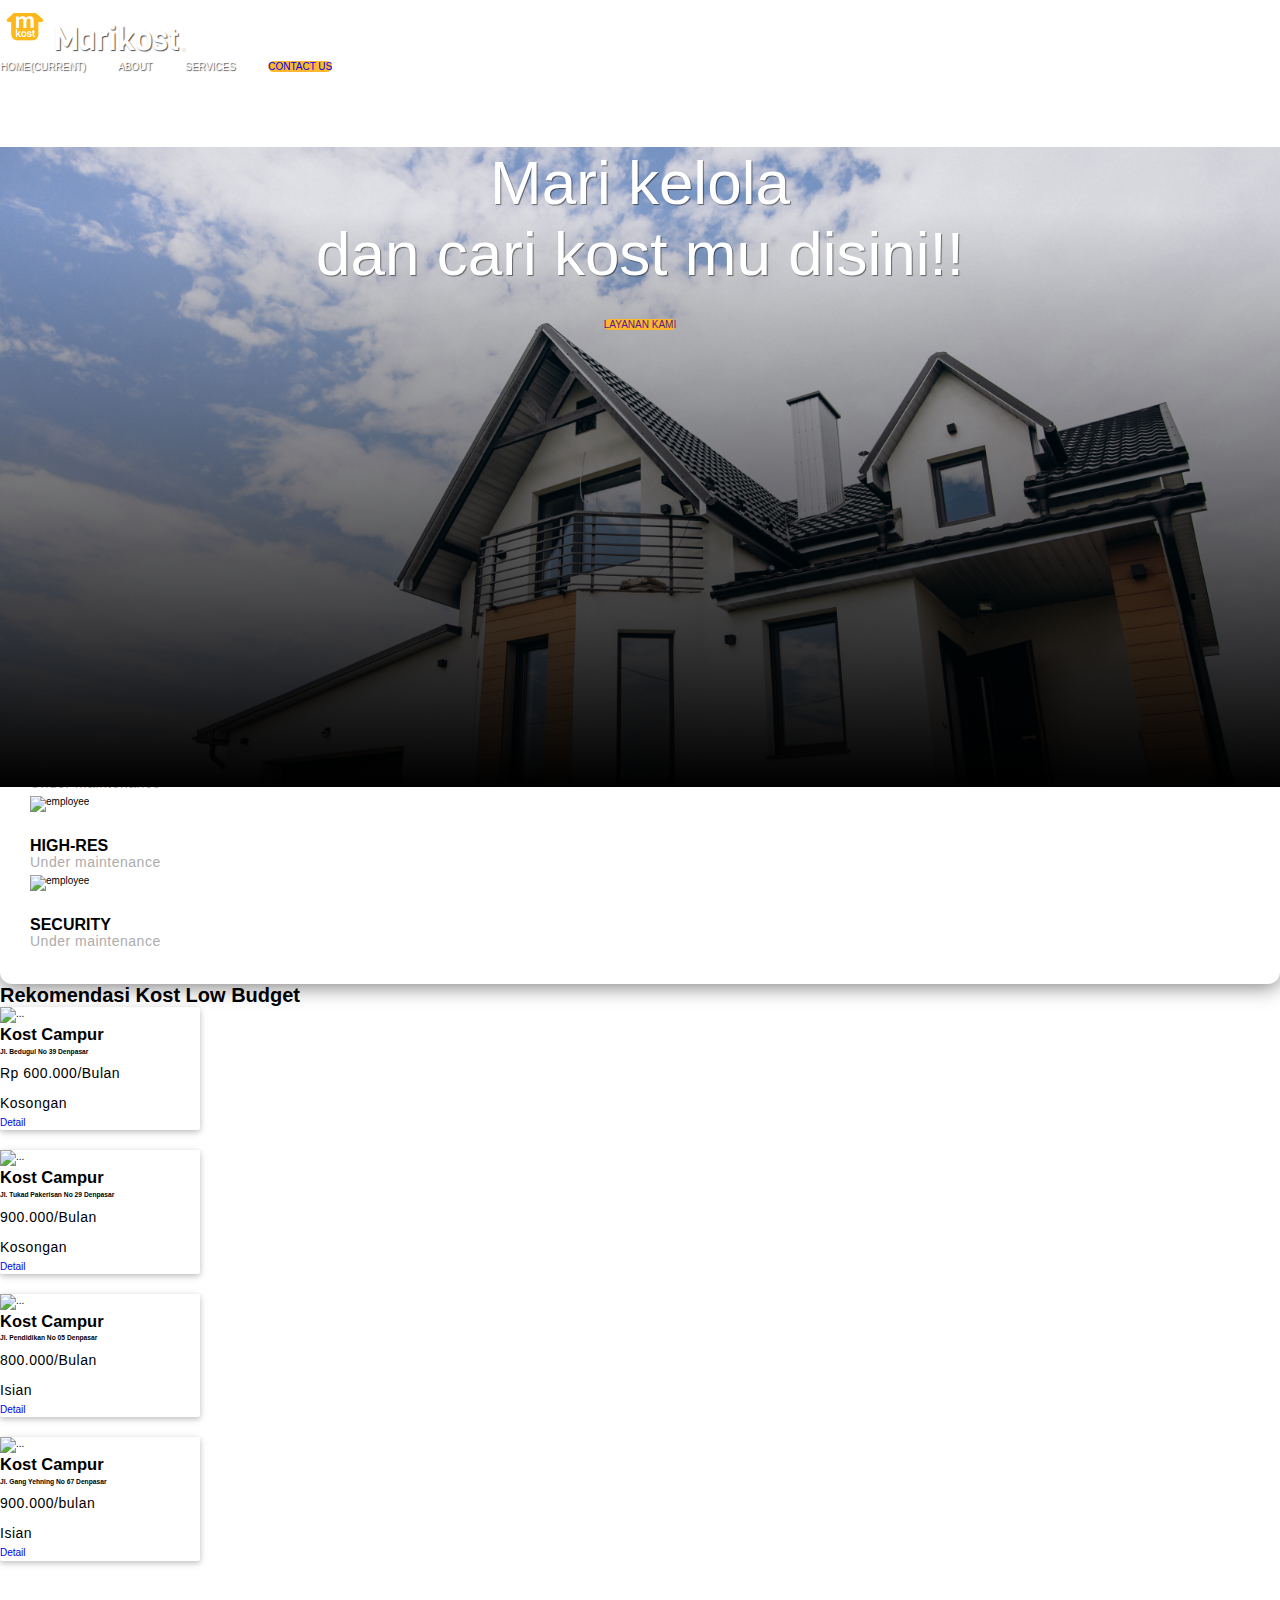
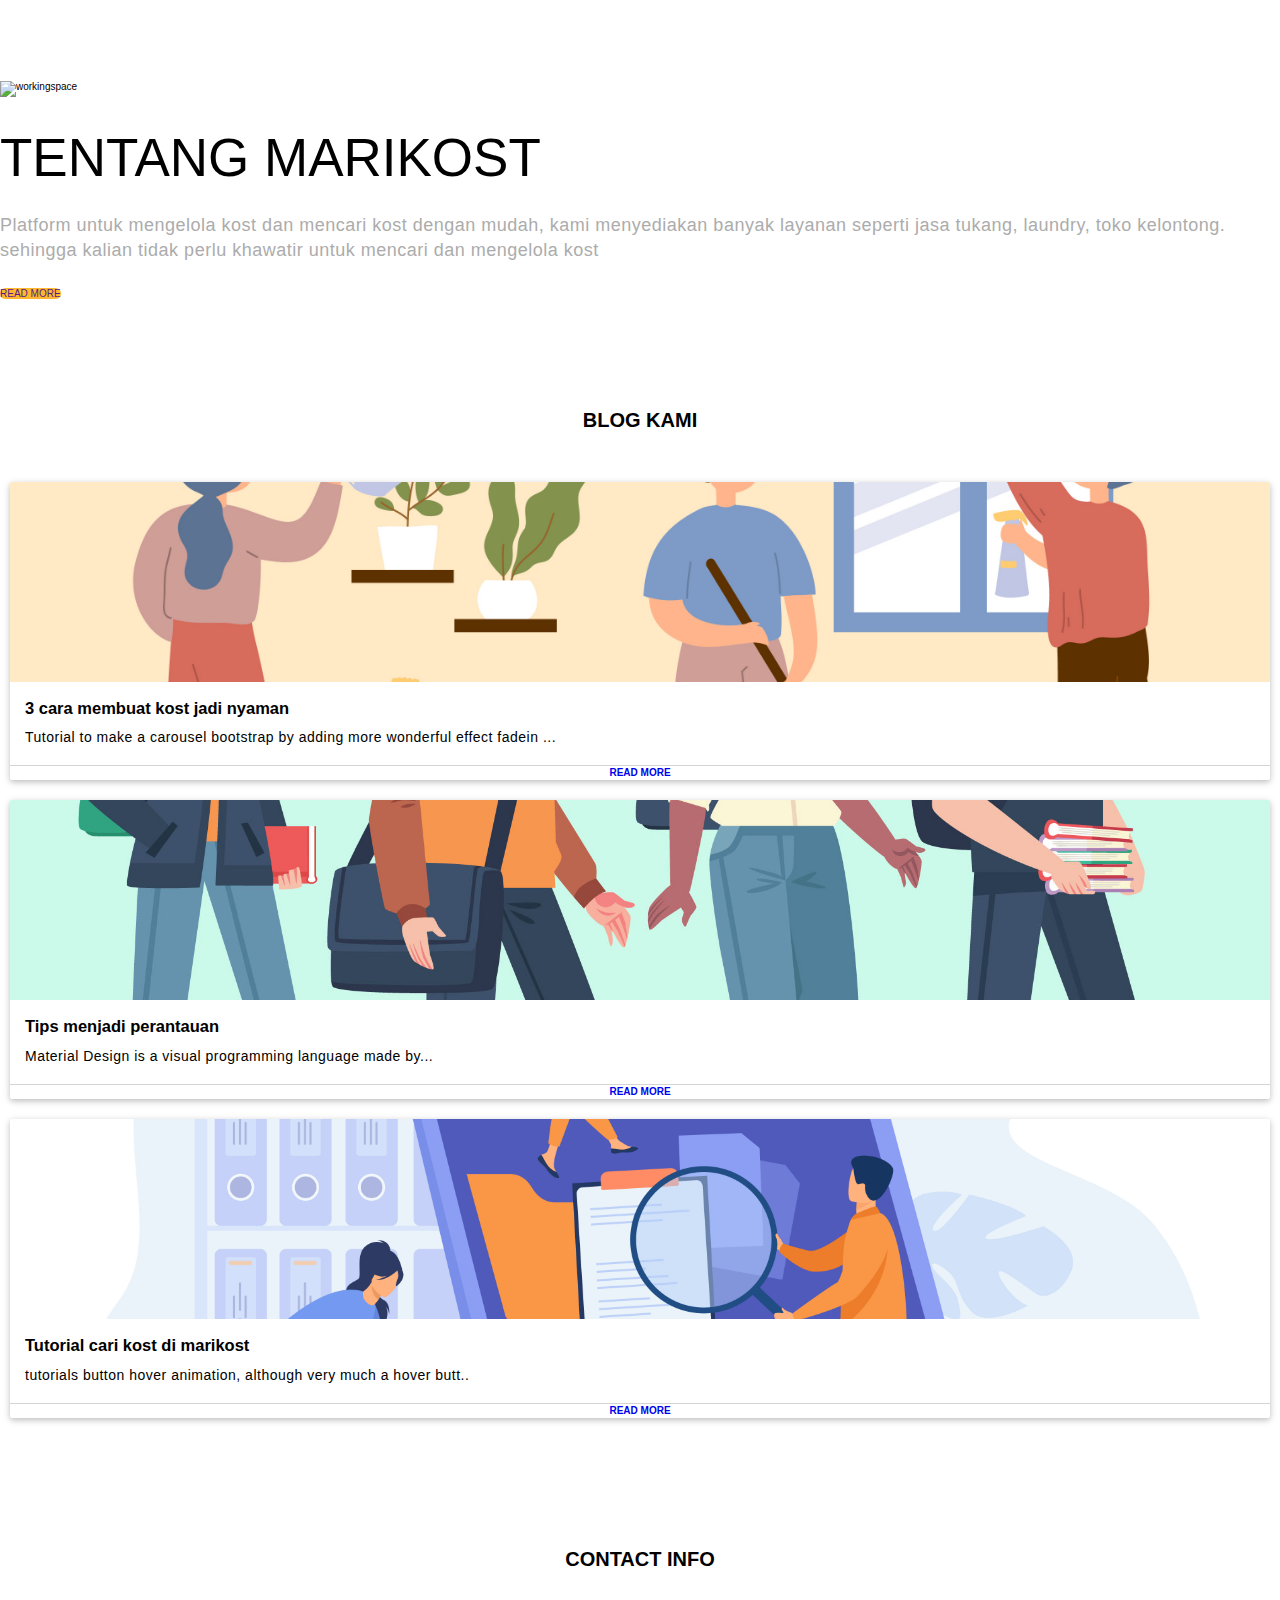
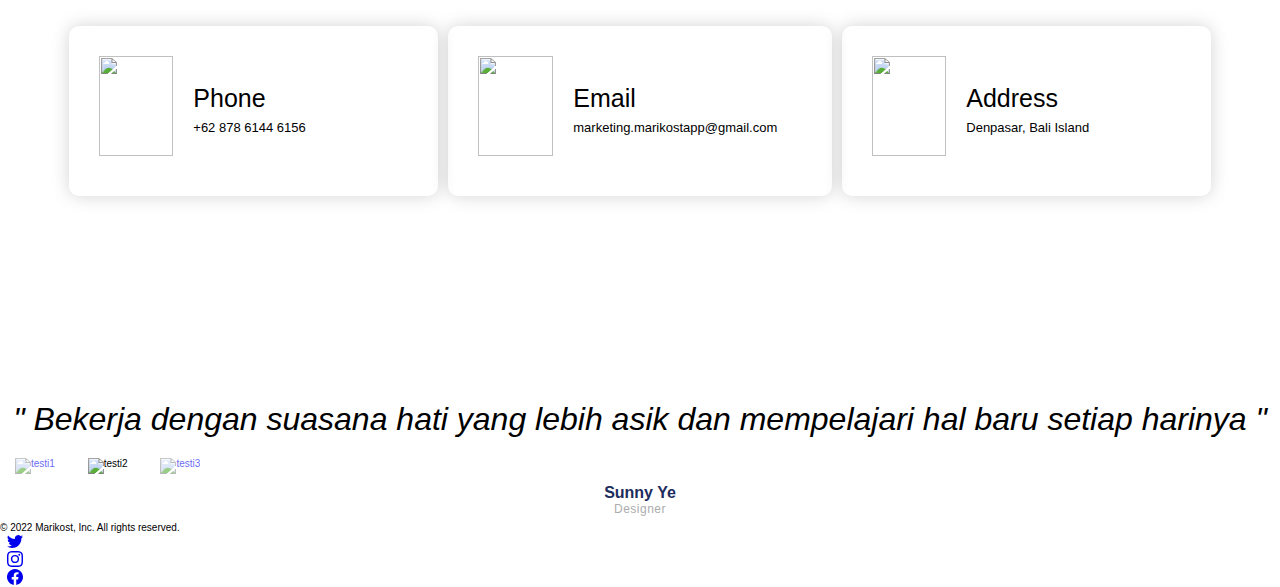
==== commit 2eaa6d4a: "responsive card" ====
--- a/index.html
+++ b/index.html
@@ -21,7 +21,7 @@
     <link rel="stylesheet" href="style.css">
     <title>Marikost App</title>
     <link rel="icon" href="img/Logo MARIKOST.png" type="image/icon type" style="width: 1000px;">
-  </head>
+  </head> 
   <body>
     <!-- AWAL NAVBAR -->
     <nav class="navbar navbar-expand-lg navbar-light">
@@ -80,8 +80,64 @@
       </div>
       <!-- akhir panel -->
 
+      <!-- desc Kost -->
+    <section class="mt-5">
+      <h1 class="text-center">Rekomendasi Kost Low Budget</h1>
+      <div class="row justify-content-center mt-5">
+        <div class="col-md-4 mb-3">
+        <div class="card" style="width: 20rem;">
+          <img src="img/kamar.jpg" class="card-img-top" alt="..." style="height: 200px;">
+          <div class="card-body">
+            <h5 class="card-title">Kost Campur</h5>
+            <h6 class="card-subtitle mb-2 text-muted">Jl. Bedugul No 39 Denpasar</h6>
+            <p class="card-text">Rp 600.000/Bulan</p>
+            <p>Kosongan</p>
+            <a href="#" class="btn btn-primary">Detail</a>
+          </div>
+        </div>
+        </div>
+        <div class="col-md-4 mb-3">
+        <div class="card" style="width: 20rem;">
+          <img src="img/kamar1.jpg" class="card-img-top" alt="..." style="height: 200px;">
+          <div class="card-body">
+            <h5 class="card-title">Kost Campur</h5>
+            <h6 class="card-subtitle mb-2 text-muted">Jl. Tukad Pakerisan No 29 Denpasar</h6>
+            <p class="card-text">900.000/Bulan</p>
+            <p>Kosongan</p>
+            <a href="#" class="btn btn-primary">Detail</a>
+          </div>
+        </div>
+        </div>
+        <div class="col-md-4 mb-3">
+        <div class="card" style="width: 20rem;">
+          <img src="img/kamar2.webp" class="card-img-top" alt="..." style="height: 200px;">
+          <div class="card-body">
+            <h5 class="card-title">Kost Campur</h5>
+            <h6 class="card-subtitle mb-2 text-muted">Jl. Pendidikan No 05 Denpasar</h6>
+            <p class="card-text">800.000/Bulan</p>
+            <p>Isian</p>
+            <a href="#" class="btn btn-primary">Detail</a>
+          </div>
+        </div>
+        </div>
+        <div class="col-md-4 mb-3">
+        <div class="card" style="width: 20rem;">
+          <img src="img/kamar3.jpg" class="card-img-top" alt="..." style="height: 200px;">
+          <div class="card-body">
+            <h5 class="card-title">Kost Campur</h5>
+            <h6 class="card-subtitle mb-2 text-muted">Jl. Gang Yehning No 67 Denpasar</h6>
+            <p class="card-text">900.000/bulan</p>
+            <p>Isian</p>
+            <a href="#" class="btn btn-primary">Detail</a>
+          </div>
+        </div>
+        </div>
+      </div>
+    </section>
+      <!-- end desc kost -->
+
       <!-- Wokingspace -->
-
+      <section>
       <div class="row workingspace">
         <div class="col-lg-6">
           <img src="img/workingspace.png" alt="workingspace" class="img-fluid">
@@ -92,7 +148,7 @@
           <a href="" class="btn btn-dark tombol">Read more</a>
         </div>
       </div>
-
+    </section>
       <!-- Akhir workingspace -->
 
       <!-- Blog Card -->
@@ -258,7 +314,7 @@
       <li class="ms-3"><a class="text-muted" href="https://www.instagram.com/marikostapp/" target="_blank"><svg xmlns="http://www.w3.org/2000/svg" width="30" height="16" fill="currentColor" class="bi bi-instagram" viewBox="0 0 16 16">
         <path d="M8 0C5.829 0 5.556.01 4.703.048 3.85.088 3.269.222 2.76.42a3.917 3.917 0 0 0-1.417.923A3.927 3.927 0 0 0 .42 2.76C.222 3.268.087 3.85.048 4.7.01 5.555 0 5.827 0 8.001c0 2.172.01 2.444.048 3.297.04.852.174 1.433.372 1.942.205.526.478.972.923 1.417.444.445.89.719 1.416.923.51.198 1.09.333 1.942.372C5.555 15.99 5.827 16 8 16s2.444-.01 3.298-.048c.851-.04 1.434-.174 1.943-.372a3.916 3.916 0 0 0 1.416-.923c.445-.445.718-.891.923-1.417.197-.509.332-1.09.372-1.942C15.99 10.445 16 10.173 16 8s-.01-2.445-.048-3.299c-.04-.851-.175-1.433-.372-1.941a3.926 3.926 0 0 0-.923-1.417A3.911 3.911 0 0 0 13.24.42c-.51-.198-1.092-.333-1.943-.372C10.443.01 10.172 0 7.998 0h.003zm-.717 1.442h.718c2.136 0 2.389.007 3.232.046.78.035 1.204.166 1.486.275.373.145.64.319.92.599.28.28.453.546.598.92.11.281.24.705.275 1.485.039.843.047 1.096.047 3.231s-.008 2.389-.047 3.232c-.035.78-.166 1.203-.275 1.485a2.47 2.47 0 0 1-.599.919c-.28.28-.546.453-.92.598-.28.11-.704.24-1.485.276-.843.038-1.096.047-3.232.047s-2.39-.009-3.233-.047c-.78-.036-1.203-.166-1.485-.276a2.478 2.478 0 0 1-.92-.598 2.48 2.48 0 0 1-.6-.92c-.109-.281-.24-.705-.275-1.485-.038-.843-.046-1.096-.046-3.233 0-2.136.008-2.388.046-3.231.036-.78.166-1.204.276-1.486.145-.373.319-.64.599-.92.28-.28.546-.453.92-.598.282-.11.705-.24 1.485-.276.738-.034 1.024-.044 2.515-.045v.002zm4.988 1.328a.96.96 0 1 0 0 1.92.96.96 0 0 0 0-1.92zm-4.27 1.122a4.109 4.109 0 1 0 0 8.217 4.109 4.109 0 0 0 0-8.217zm0 1.441a2.667 2.667 0 1 1 0 5.334 2.667 2.667 0 0 1 0-5.334z"/>
       </svg></a></li>
-      <li class="ms-3"><a class="text-muted" href="#"><svg xmlns="http://www.w3.org/2000/svg" width="30" height="16" fill="currentColor" class="bi bi-facebook" viewBox="0 0 16 16">
+      <li class="ms-3"><a class="text-muted" href="https://www.facebook.com/profile.php?id=100084321416975" target="_blank"><svg xmlns="http://www.w3.org/2000/svg" width="30" height="16" fill="currentColor" class="bi bi-facebook" viewBox="0 0 16 16">
         <path d="M16 8.049c0-4.446-3.582-8.05-8-8.05C3.58 0-.002 3.603-.002 8.05c0 4.017 2.926 7.347 6.75 7.951v-5.625h-2.03V8.05H6.75V6.275c0-2.017 1.195-3.131 3.022-3.131.876 0 1.791.157 1.791.157v1.98h-1.009c-.993 0-1.303.621-1.303 1.258v1.51h2.218l-.354 2.326H9.25V16c3.824-.604 6.75-3.934 6.75-7.951z"/>
       </svg></a></li>
     </ul>
